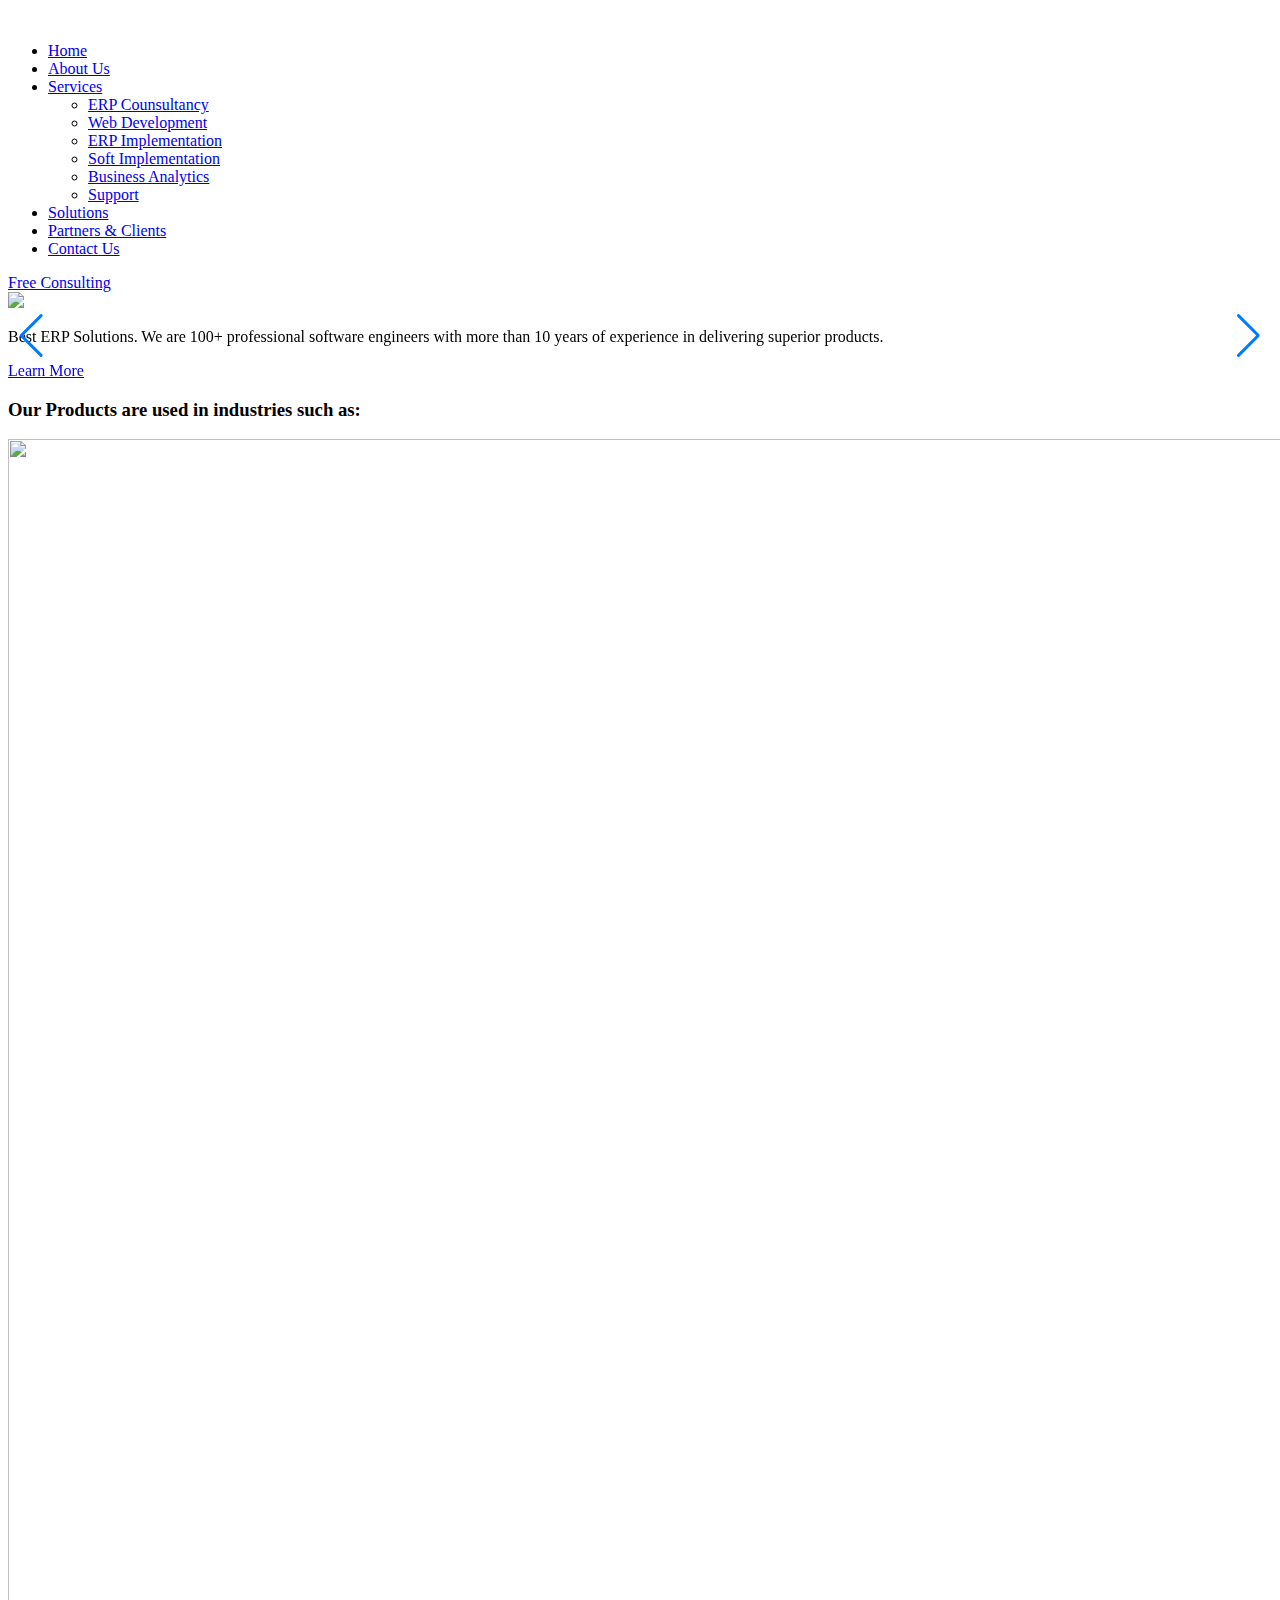
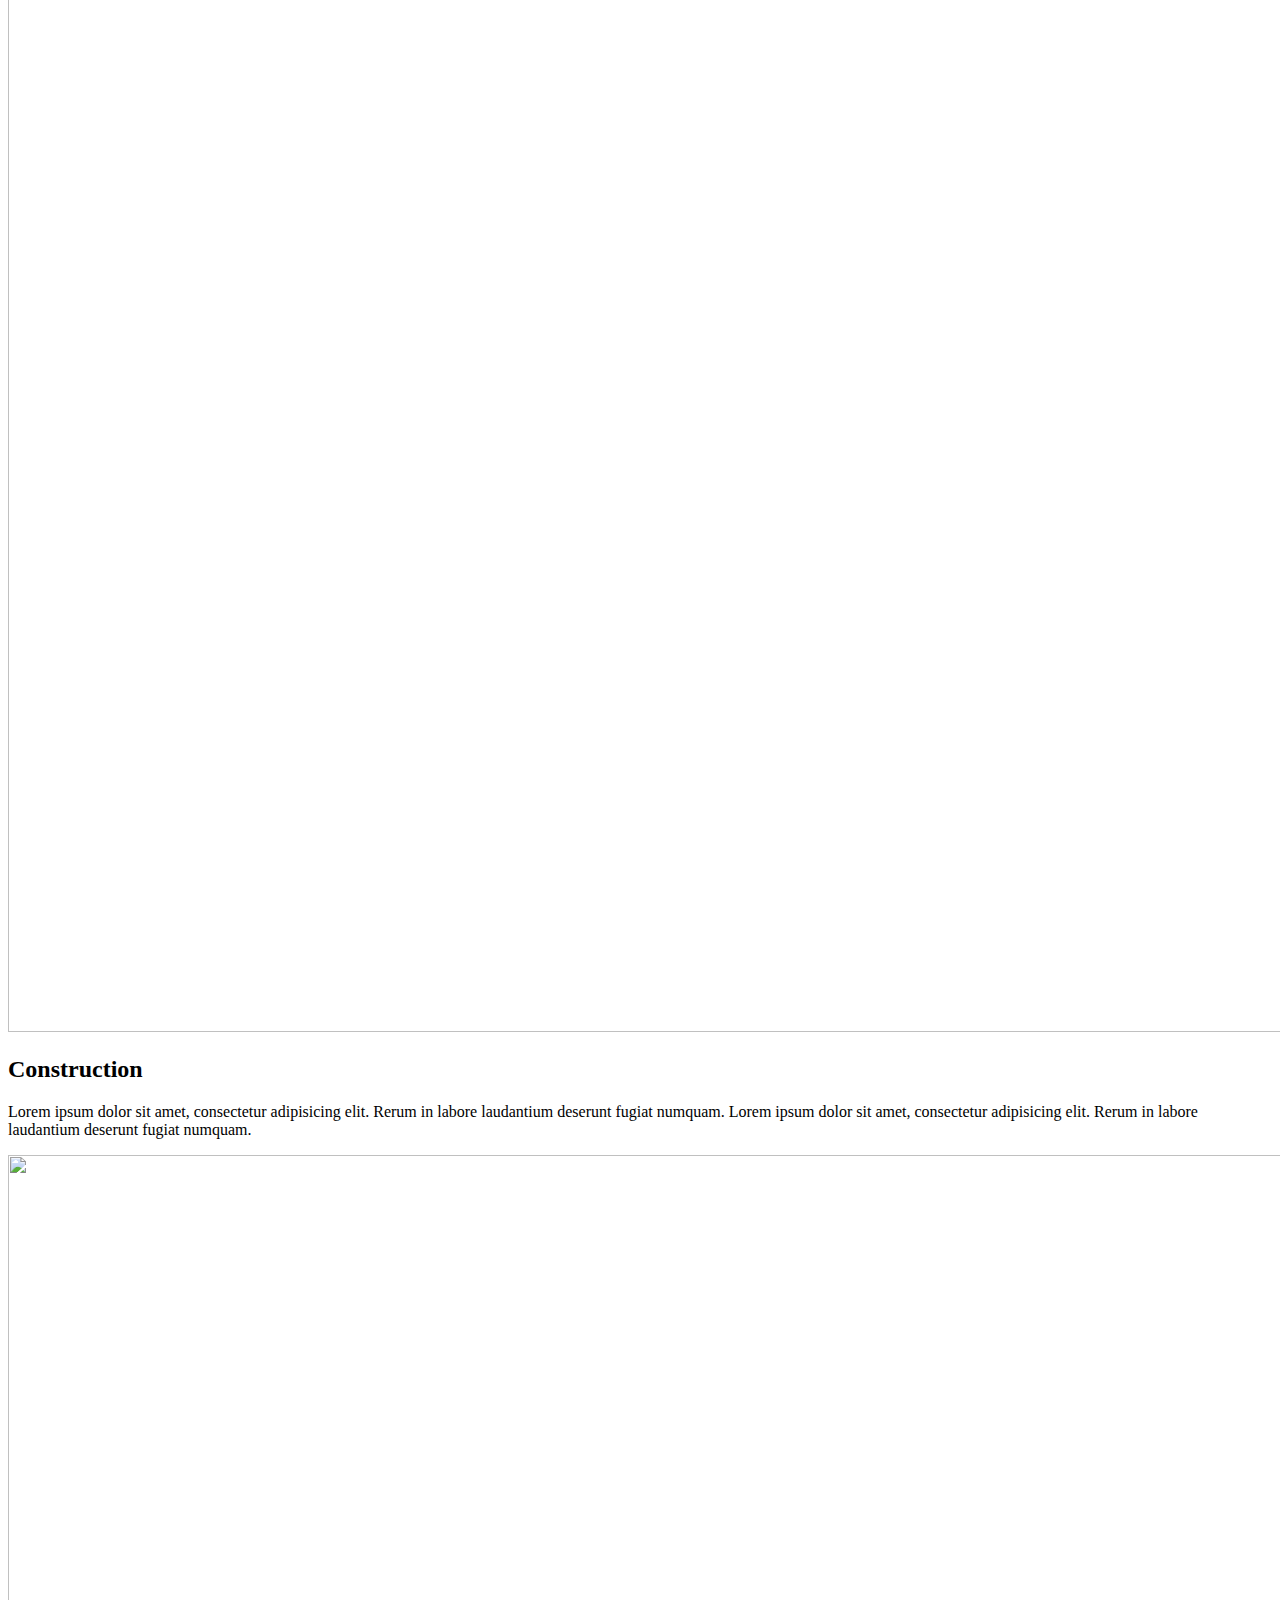
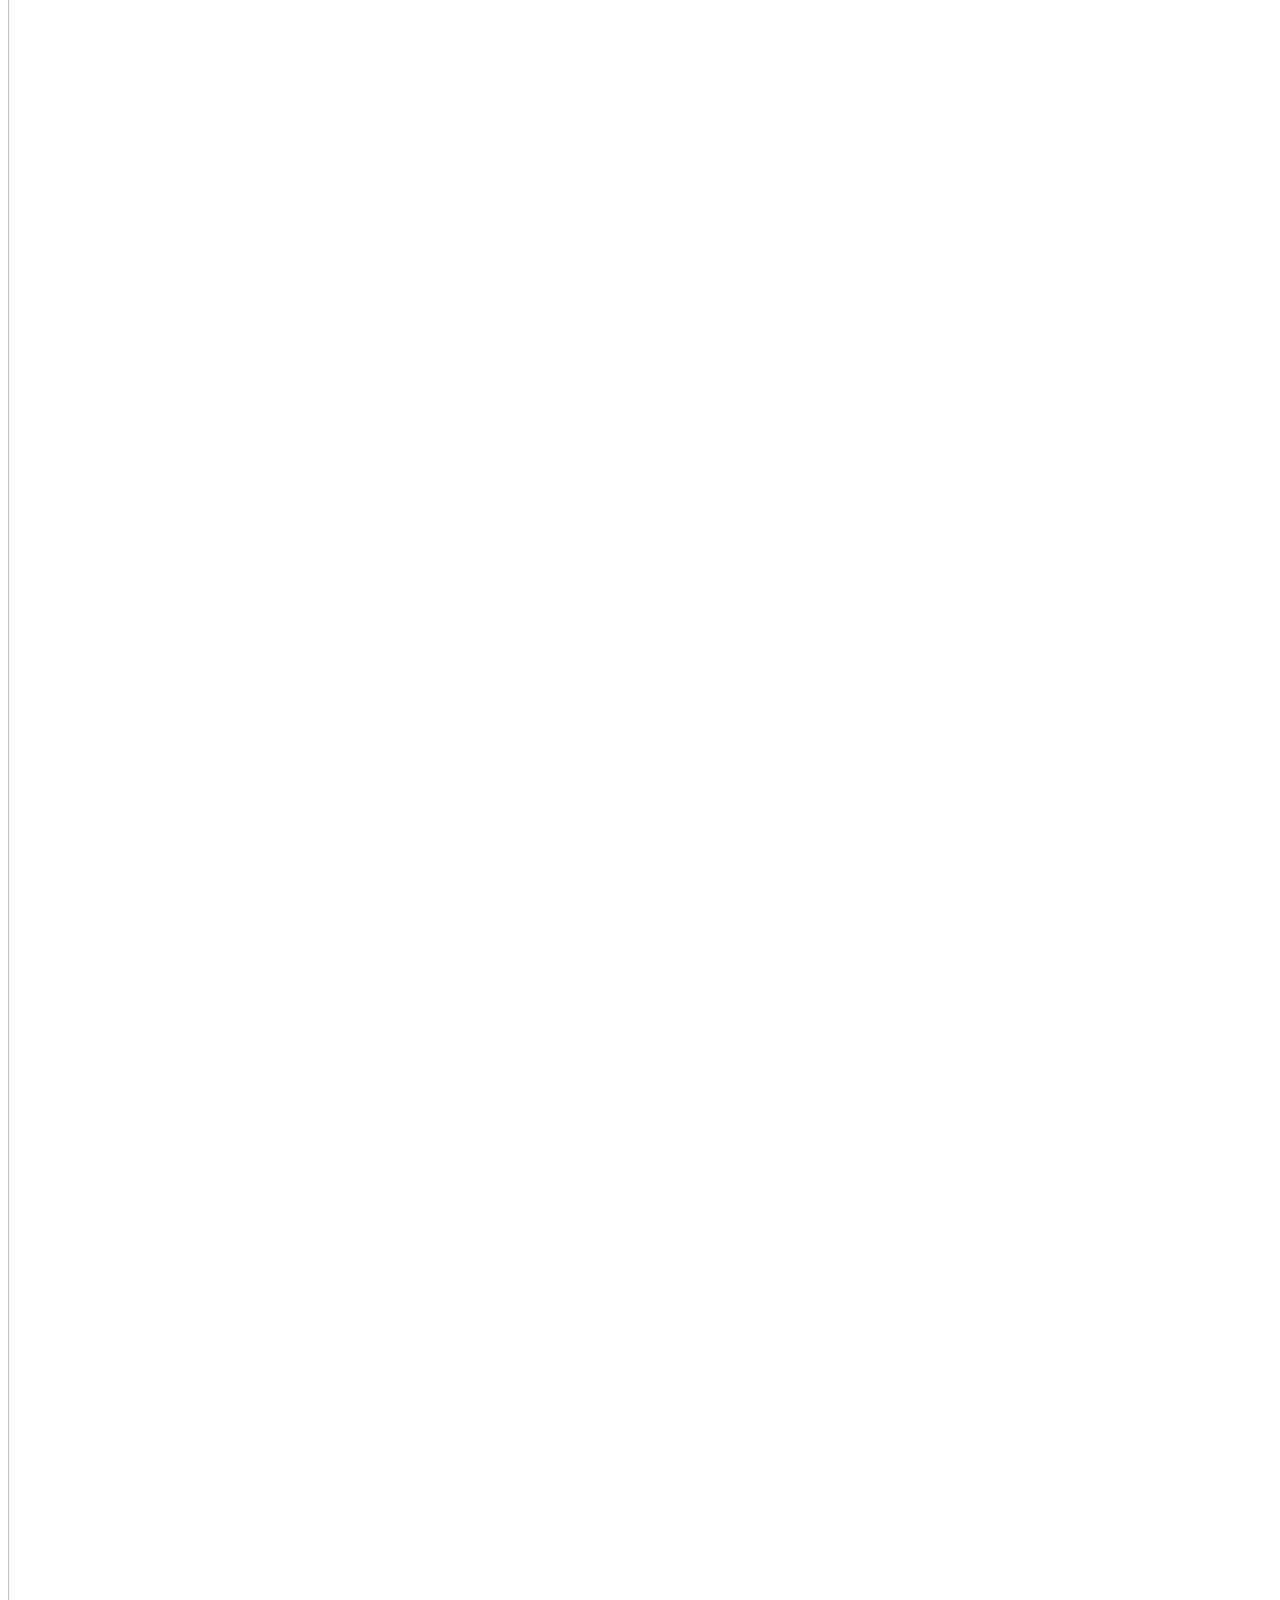
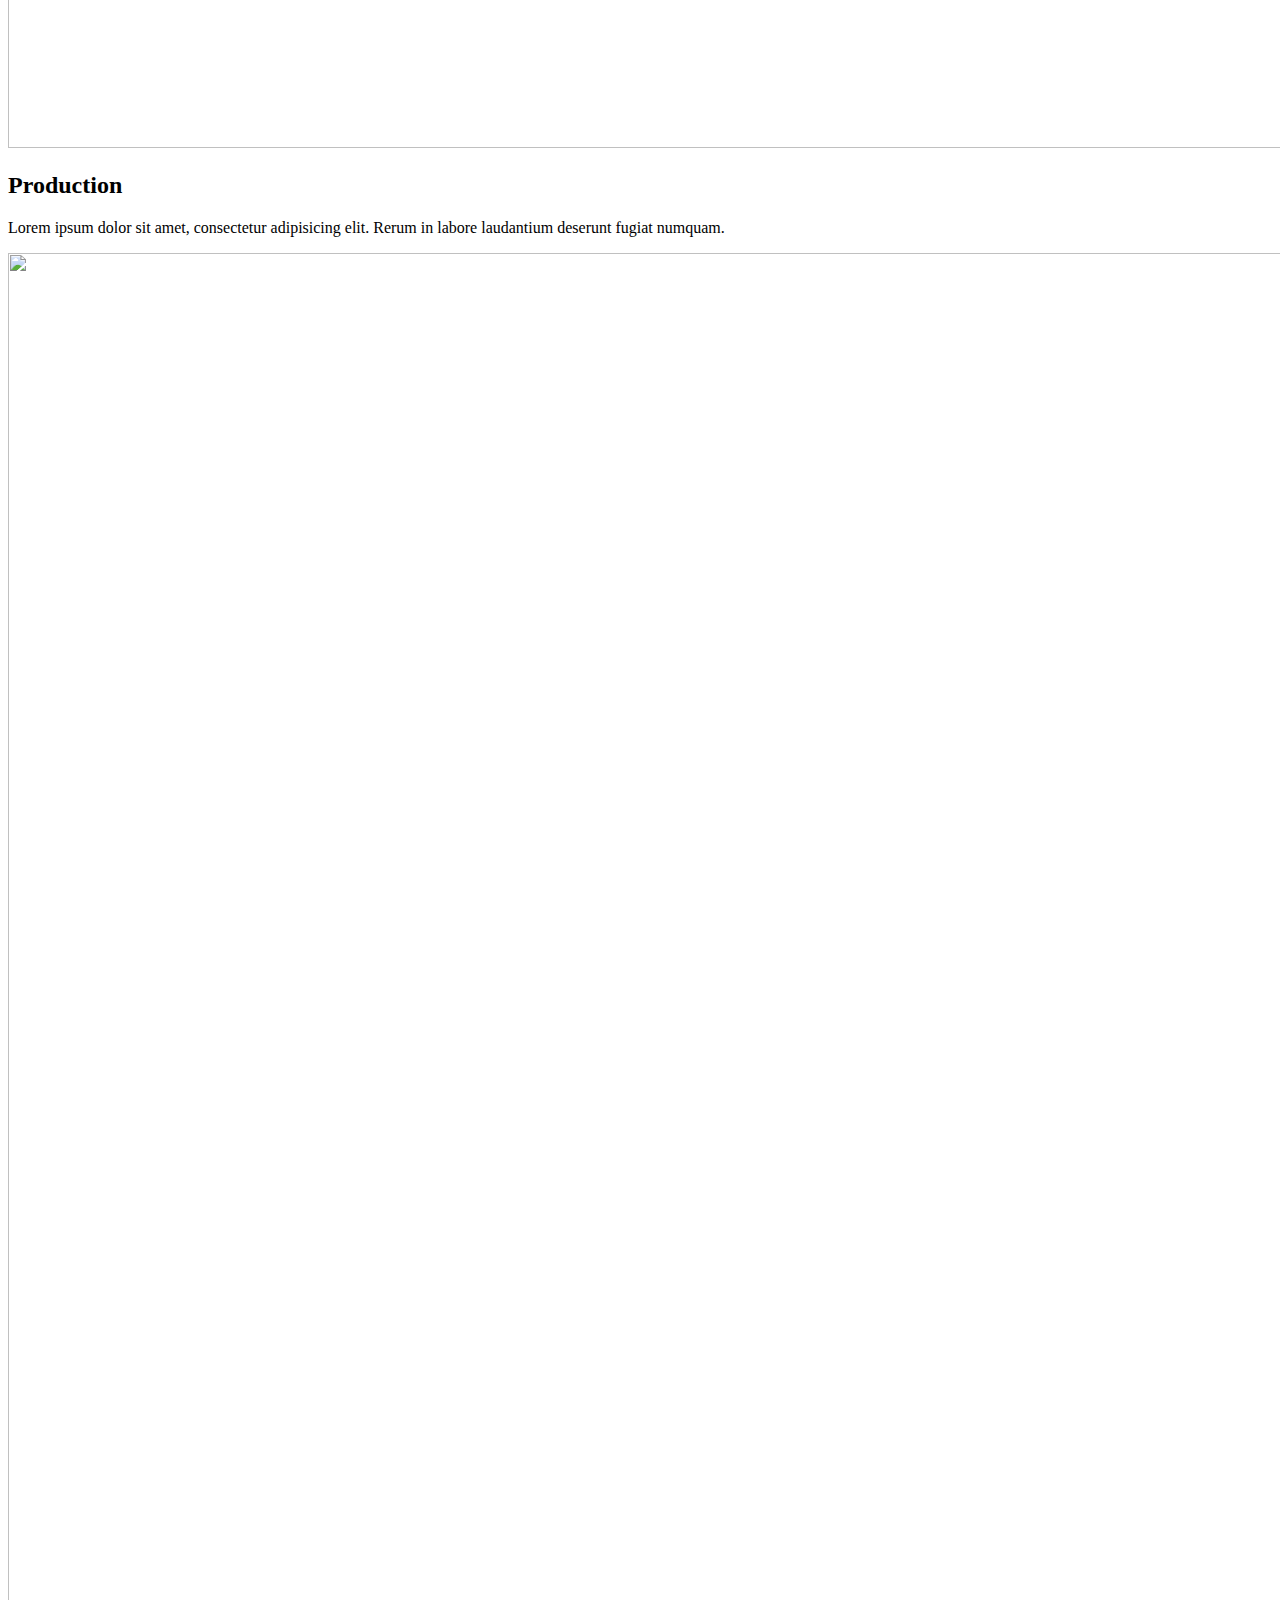
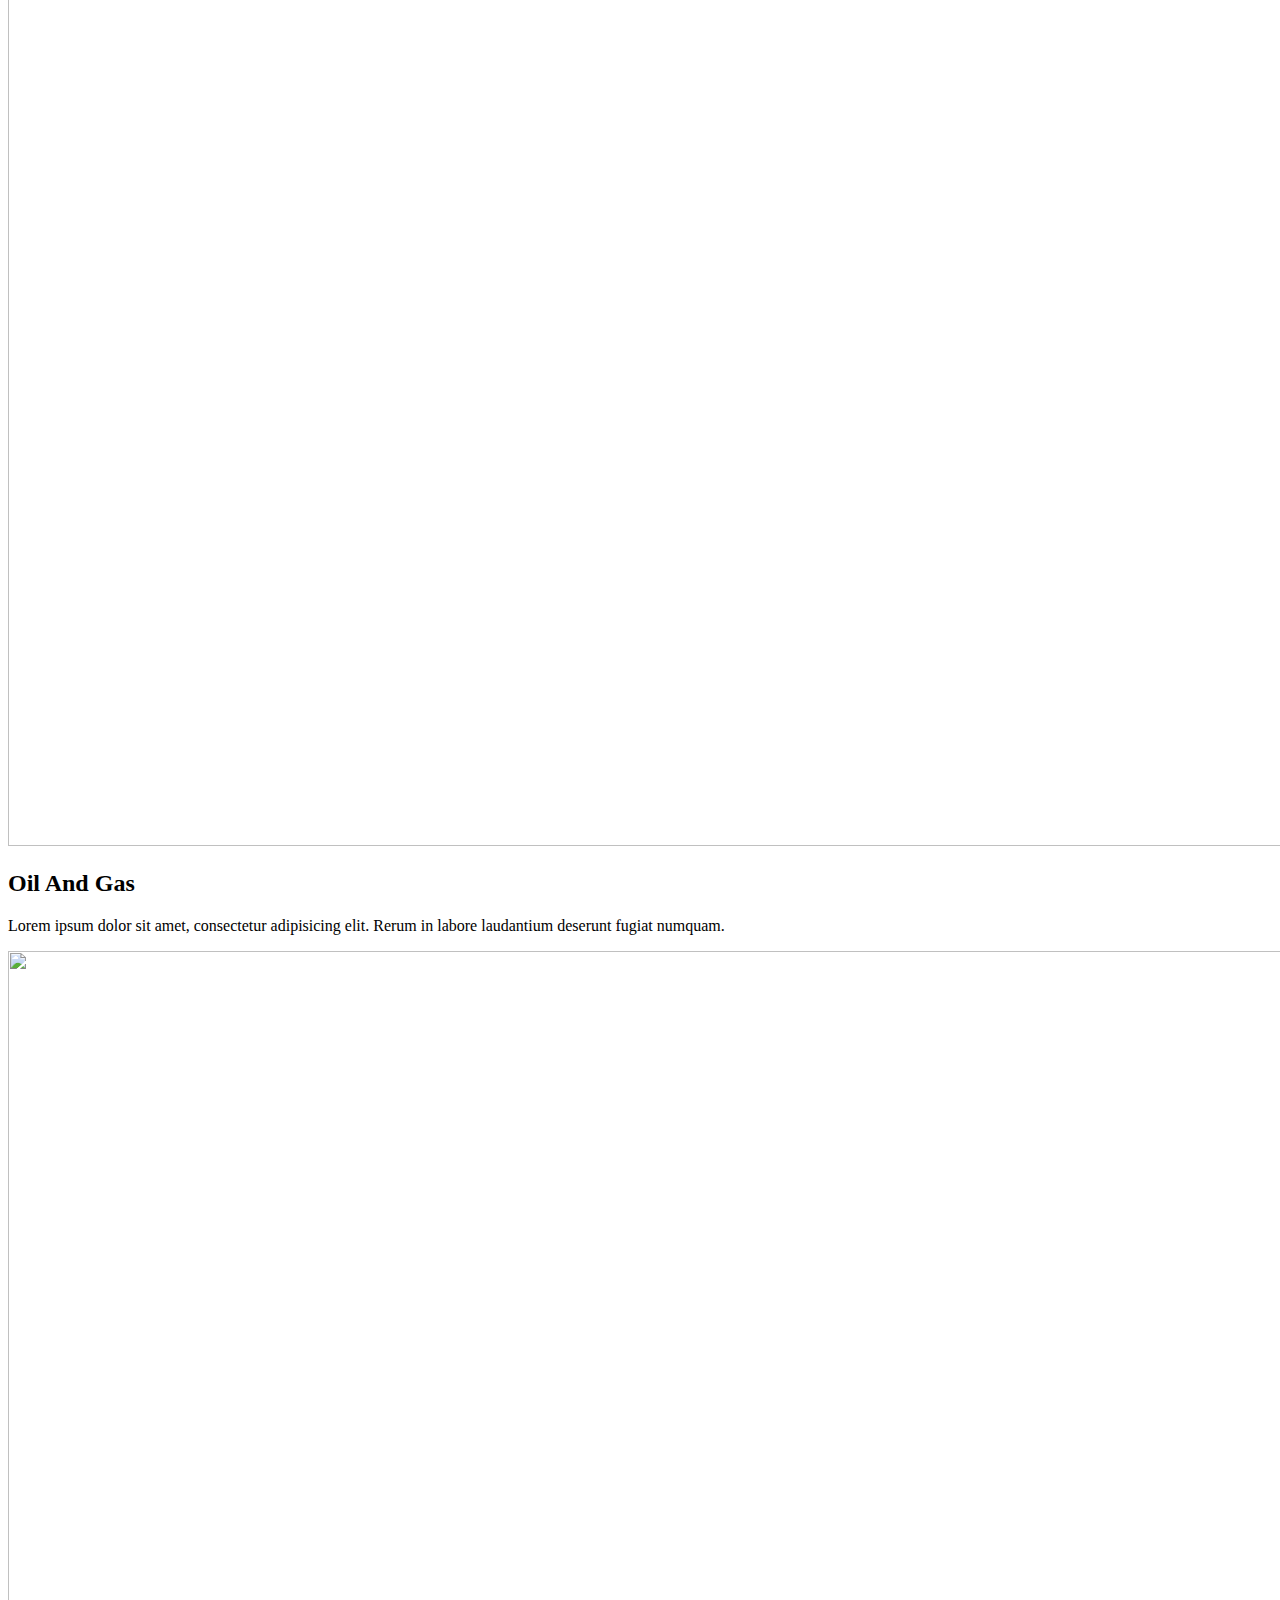
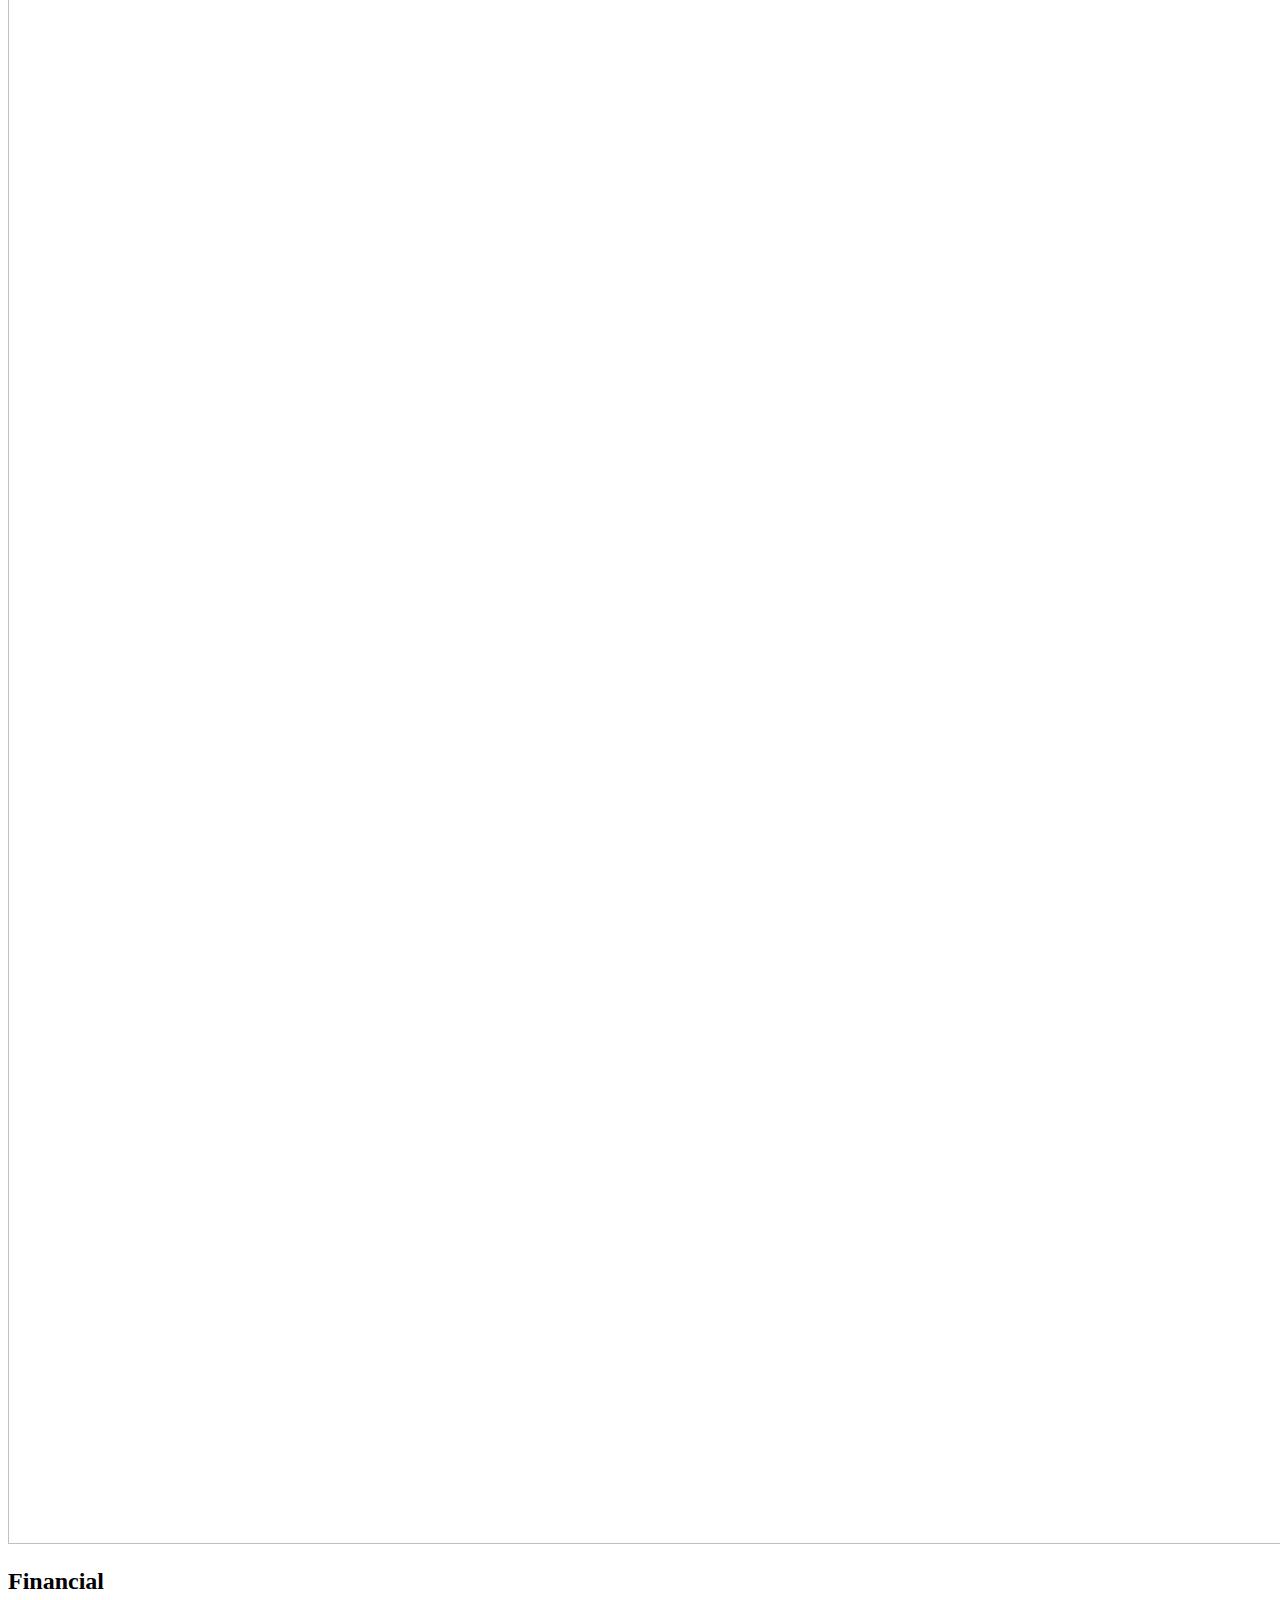
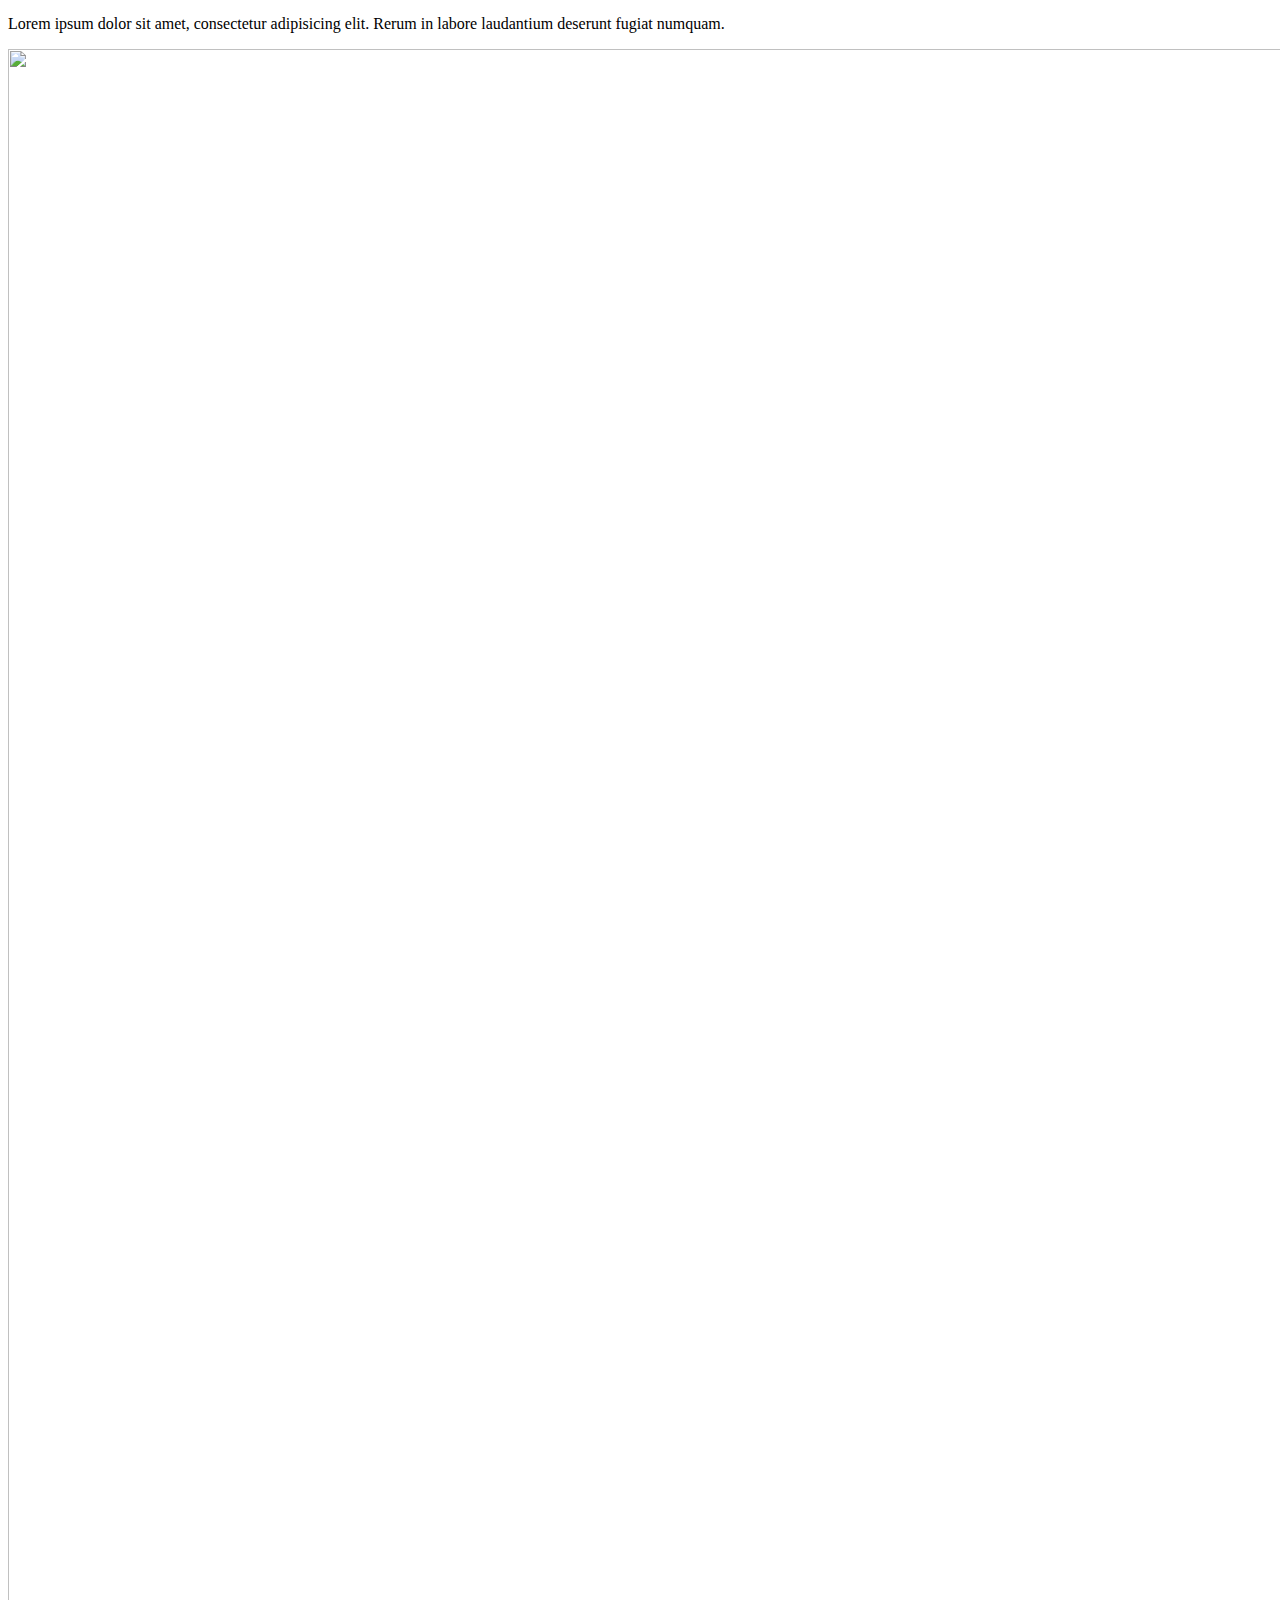
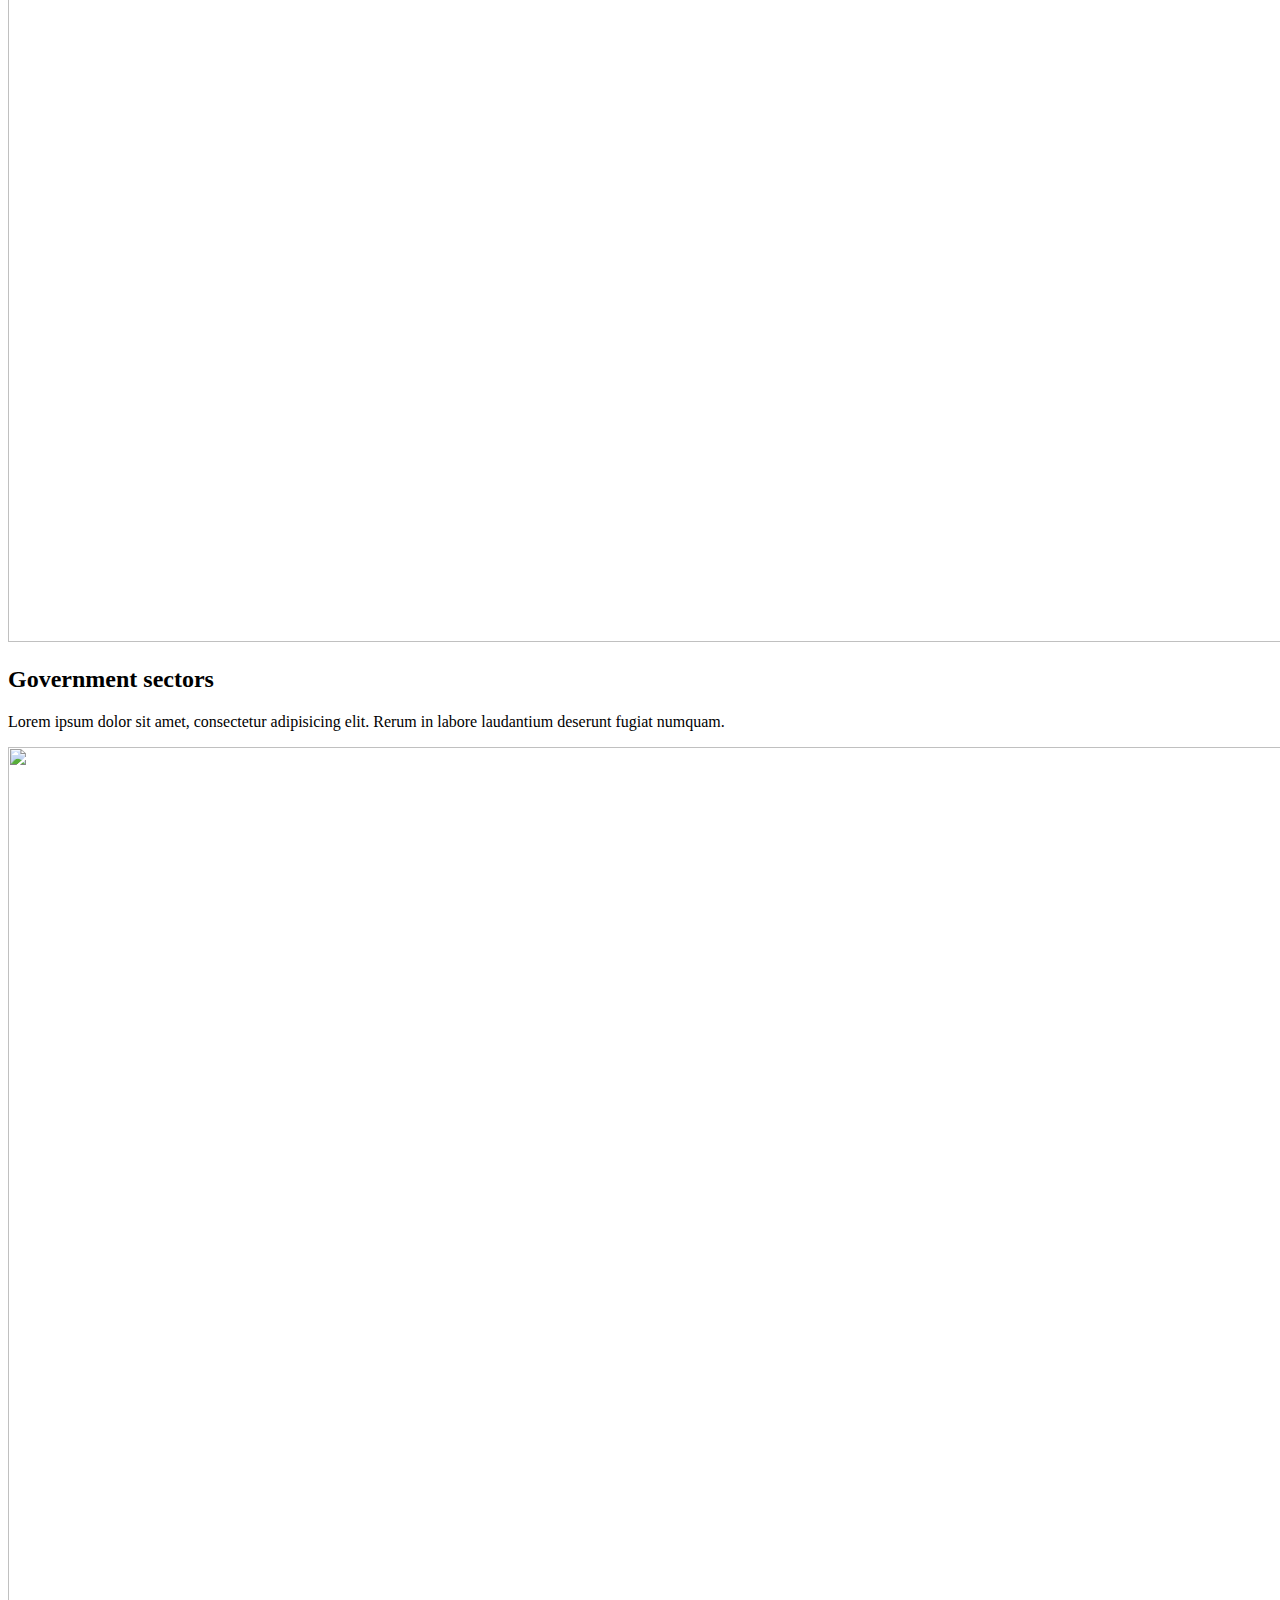
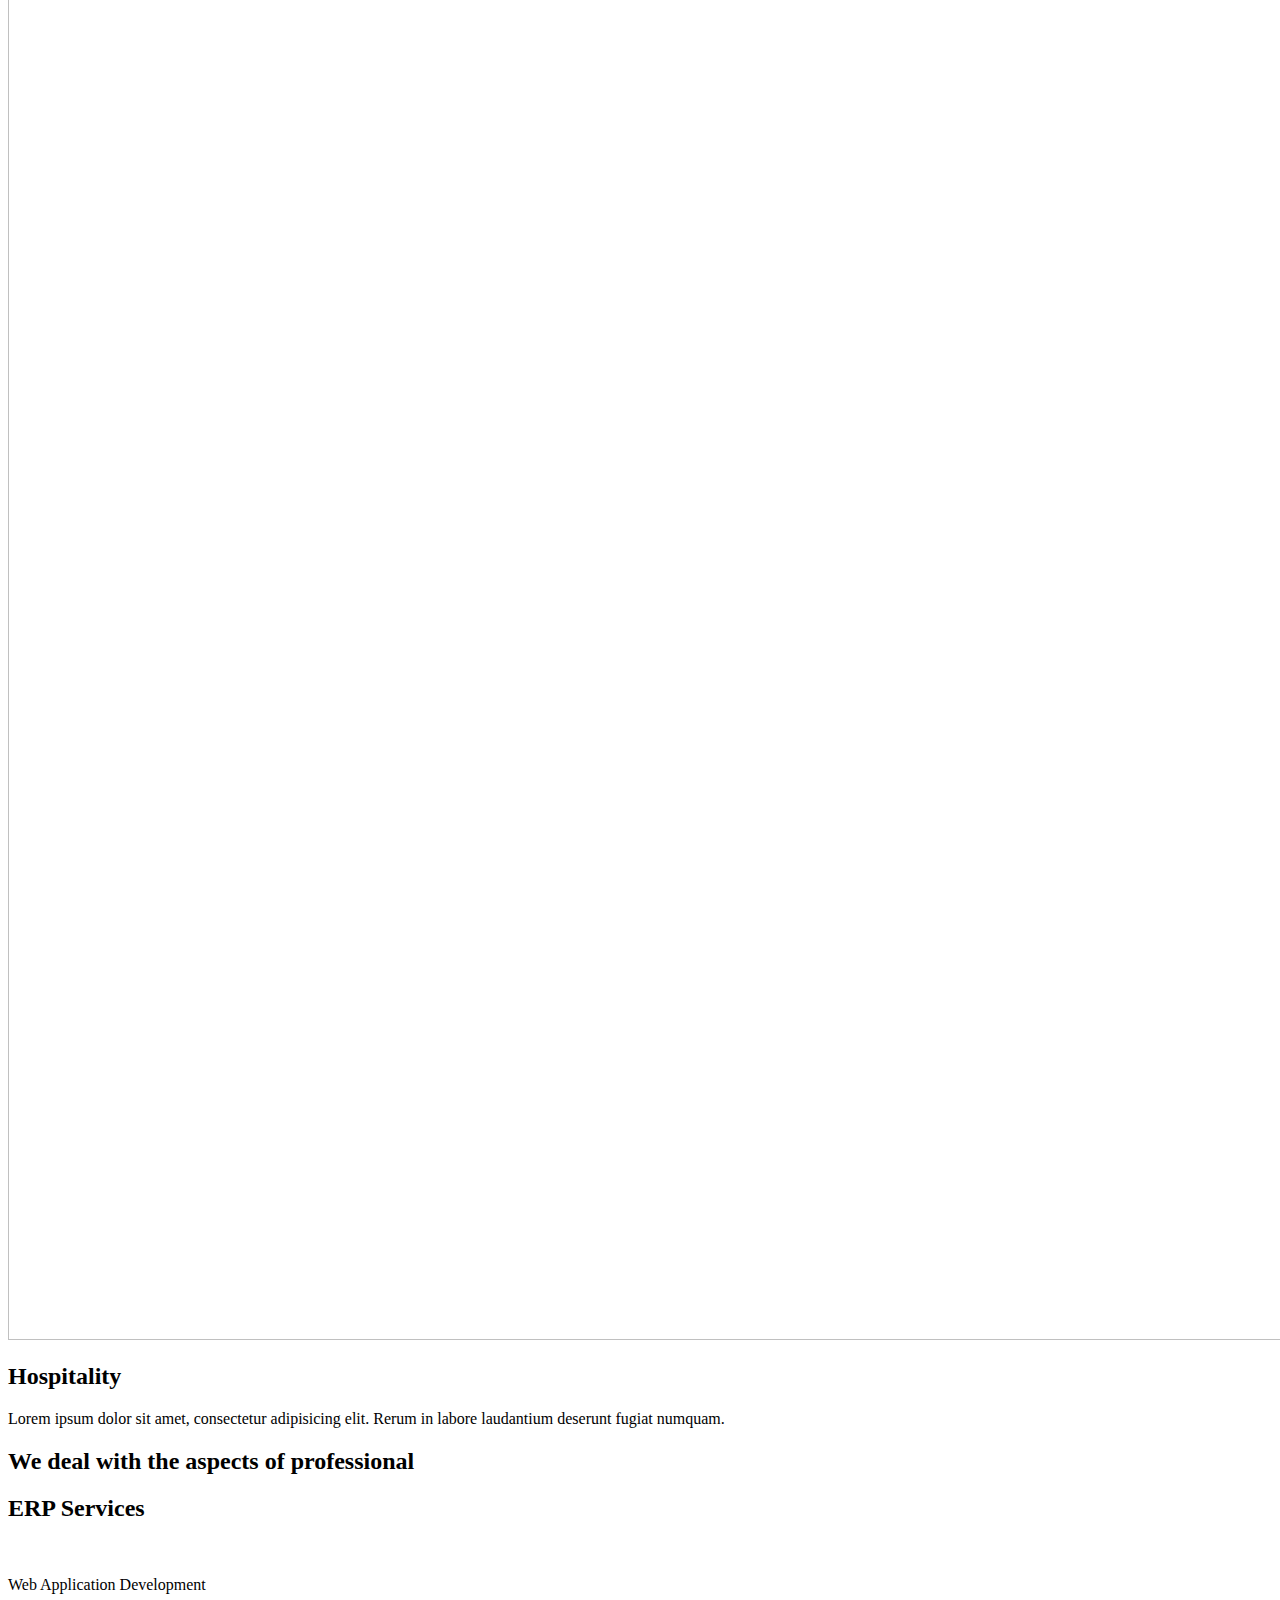
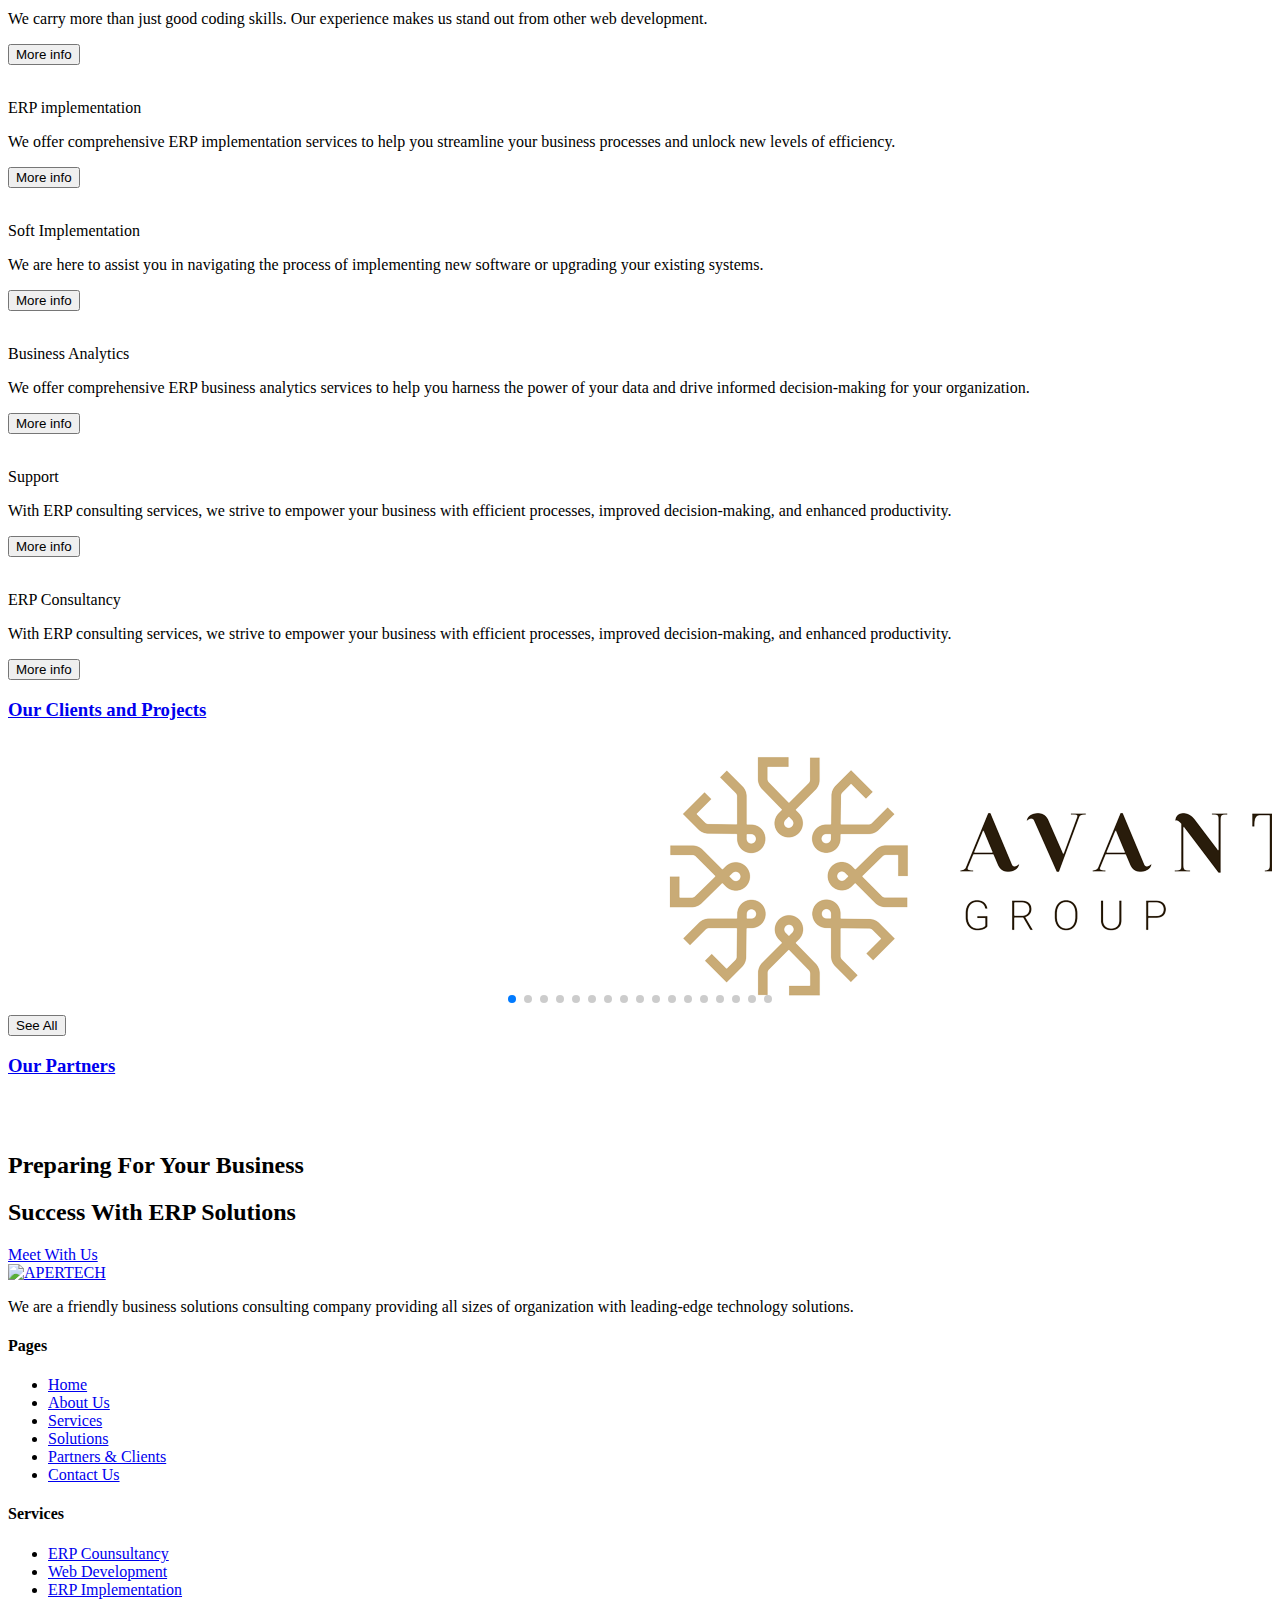
==== index.html @ 9a99634c "V1.1" ====
<!DOCTYPE html>
<html>
<head>
<meta charset="utf-8">
<title>Welcome to APERTECH Solutions Website</title>
<!-- Stylesheets -->
<link href="css/bootstrap.css" rel="stylesheet">
<link href="css/style.css" rel="stylesheet">
<link href="css/responsive.css" rel="stylesheet">
<link href="css/pageHeader.css" rel="stylesheet">
<link href="css/scrollToTop.css" rel="stylesheet">
<link href="css/footerPage.css" rel="stylesheet">
<link href="css/index.css" rel="stylesheet">



<link href="https://fonts.googleapis.com/css2?family=Montserrat:wght@300;400;500;600;700;800;900&family=Nunito+Sans:wght@300;600;700;800;900&display=swap" rel="stylesheet">

<!-- Color Themes -->
<link id="theme-color-file" href="css/color-themes/default-theme.css" rel="stylesheet">

<link rel="shortcut icon" href="images/logoAnar.png" type="image/x-icon">
<link rel="icon" href="images/logoAnar.png" type="image/x-icon">

<!-- Responsive -->
<meta http-equiv="X-UA-Compatible" content="IE=edge">
<meta name="viewport" content="width=device-width, initial-scale=1.0, maximum-scale=1.0, user-scalable=0">

<!--[if lt IE 9]><script src="https://cdnjs.cloudflare.com/ajax/libs/html5shiv/3.7.3/html5shiv.js"></script><![endif]-->
<!--[if lt IE 9]><script src="js/respond.js"></script><![endif]-->

<script src="https://kit.fontawesome.com/14b869a0ff.js" crossorigin="anonymous"></script>


  <link rel="stylesheet" href="https://cdn.jsdelivr.net/npm/swiper@10/swiper-bundle.min.css" />

</head>

<body class="hidden-bar-wrapper">

<div class="page-wrapper">
 	
    <!-- Preloader -->
    <div class="preloader"></div>
 	
	<header id="header">
		<div class="container">
	
			<div id="header__logo" class="pull-left">
				<a href="index.html"><img src="images/logo/logo-1.png" alt="" title="" /></img></a>
			</div>
	
			<nav id="nav-menu-container">
				<ul class="nav-menu">
					<li class="menu-active"><a href="#">Home</a></li>
					<li><a href="html/about.html">About Us</a></li>
					<li class="menu-has-children"><a href="html/services.html">Services</a>
						<ul class="">
							<li class="dropdown__top"><a href="html/servicesPages/services-detail-consulting.html"
									target="_blank">ERP Counsultancy</a></li>
							<li><a href="html/servicesPages/services-detail-web.html" target="_blank">Web Development</a>
							</li>
							<li><a href="html/servicesPages/services-detail-impl.html" target="_blank">ERP
									Implementation</a></li>
							<li><a href="html/servicesPages/services-detail-soft.html" target="_blank">Soft
									Implementation</a></li>
							<li><a href="html/servicesPages/services-detail-analytic.html" target="_blank">Business
									Analytics</a></li>
							<li class="dropdown__bottom"><a href="html/servicesPages/services-detail-support.html"
									target="_blank">Support</a></li>
						</ul>
					</li>
					<li><a href="html/solutions.html">Solutions</a></li>
					<li><a href="html/partners&clients.html">Partners & Clients</a></li>
					<li><a href="html/contact.html">Contact Us</a></li>
				</ul>
	
				<div class="btn-box">
					<a href="html/consulting.html" class="theme-btn btn-style-one"><span class="txt">Free
							Consulting</span></a>
				</div>
			</nav>
		</div>
	</header>
	
	<!-- Swiper Header Section -->
	<div class="swiper mySwiper">
		<div class="swiper-wrapper">
			<div class="swiper-slide">
				<section id="banner__image">
					<!-- <img src="images/banner/erp.jpg"> -->
					<img src="images/banner/erp.jpg">
					<div class="banner__image-container">
						<p class="text-white-100 animated slideInDown">Best ERP Solutions. We are 100+ professional software
							engineers with more than 10 years of experience in delivering superior products.</p>
						<div class="btns-box">
							<a href="html/about.html" class="learn__btn"><span class="txt">Learn More</span></a>
						</div>
					</div>
				</section>
				<main id="main">
			</div>
	
			<div class="swiper-slide">
				<section id="banner__image">
					<img src="images/banner/what-is-erp-cover.jpg">
					<div class="banner__image-container">
						<p class="text-white-100 animated slideInDown">Best ERP Solutions. We are 100+ professional software
							engineers with more than 10 years of experience in delivering superior products.</p>
						<div class="btns-box">
							<a href="html/about.html" class="learn__btn"><span class="txt">Learn More</span></a>
						</div>
					</div>
				</section>
				<main id="main">
			</div>
	
			<div class="swiper-slide">
				<section id="banner__image">
					<img src="images/banner/AdobeStock_393791829-1-scaled.jpeg">
					<div class="banner__image-container">
						<p class="text-white-100 animated slideInDown">Best ERP Solutions. We are 100+ professional software
							engineers with more than 10 years of experience in delivering superior products.</p>
						<div class="btns-box">
							<a href="html/about.html" class="learn__btn"><span class="txt">Learn More</span></a>
						</div>
					</div>
				</section>
				<main id="main">
			</div>
	
			<div class="swiper-slide">
				<section id="banner__image">
					<img src="images/banner/Modern-ERP-scaled.webp">
					<div class="banner__image-container">
						<p class="text-white-100 animated slideInDown">Best ERP Solutions. We are 100+ professional software
							engineers with more than 10 years of experience in delivering superior products.</p>
						<div class="btns-box">
							<a href="html/about.html" class="learn__btn"><span class="txt">Learn More</span></a>
						</div>
					</div>
				</section>
				<main id="main">
			</div>
	
		</div>
		<div class="swiper-button-next"></div>
		<div class="swiper-button-prev"></div>
	</div>

	<!-- About Section -->
	<div class="auto-container">
		<h3 class="title__card">Our Products are used in industries such as:</h3>
		<div class="sector__cards">
			<div class="sector__card">
					<img
					  class="sector__card__background"
					  src="images/homePage/Building-Construction-Process-From-Start-To-Finish.jpg"
					  alt=""
					  width="1920"
					  height="2193"
					/>
					<div class="sector__card__content flow searchable-element">
					  <div class="sector__card__content--container flow">
						<h2 class="sector__card__title">Construction</h2>
						<p class="sector__card__description">
						  Lorem ipsum dolor sit amet, consectetur adipisicing elit. Rerum in
						  labore laudantium deserunt fugiat numquam. Lorem ipsum dolor sit amet, consectetur adipisicing elit. Rerum in
						  labore laudantium deserunt fugiat numquam.
						</p>
					  </div>
					  <!-- <button class="sector__card__button">Read more</button> -->
					</div>
			</div>

			<div class="sector__card">
				<img class="sector__card__background" src="images/homePage/production-1496247749665-49cf5b1022e9.jpg"
					alt="" width="1920"
					height="2193" />
				<div class="sector__card__content flow">
					<div class="sector__card__content--container flow">
						<h2 class="sector__card__title">Production</h2>
						<p class="sector__card__description">
							Lorem ipsum dolor sit amet, consectetur adipisicing elit. Rerum in
							labore laudantium deserunt fugiat numquam.
						</p>
					</div>
					<!-- <button class="sector__card__button">Read more</button> -->
				</div>
			</div>
		</div>

		<div class="sector__cards2">
			<div class="sector__card">
				<img class="sector__card__background" src="images/homePage/oil.webp"
					alt="" width="1920"
					height="2193" />
				<div class="sector__card__content flow">
					<div class="sector__card__content--container flow">
						<h2 class="sector__card__title">Oil And Gas</h2>
						<p class="sector__card__description">
							Lorem ipsum dolor sit amet, consectetur adipisicing elit. Rerum in
							labore laudantium deserunt fugiat numquam.
						</p>
					</div>
					<!-- <button class="sector__card__button">Read more</button> -->
				</div>
			</div>
			
			<div class="sector__card">
				<img class="sector__card__background" src="images/homePage/financial-accounting-1.webp"
					alt="" width="1920"
					height="2193" />
				<div class="sector__card__content flow">
					<div class="sector__card__content--container flow">
						<h2 class="sector__card__title">Financial</h2>
						<p class="sector__card__description">
							Lorem ipsum dolor sit amet, consectetur adipisicing elit. Rerum in
							labore laudantium deserunt fugiat numquam.
						</p>
					</div>
					<!-- <button class="sector__card__button">Read more</button> -->
				</div>
			</div>
		</div>

		<div class="sector__cards2">
			<div class="sector__card">
				<img class="sector__card__background" src="images/homePage/govbydesign_1536x1152.jpg"
					alt="" width="1920"
					height="2193" />
				<div class="sector__card__content flow">
					<div class="sector__card__content--container flow">
						<h2 class="sector__card__title"> Government sectors</h2>
						<p class="sector__card__description">
							Lorem ipsum dolor sit amet, consectetur adipisicing elit. Rerum in
							labore laudantium deserunt fugiat numquam.
						</p>
					</div>
					<!-- <button class="sector__card__button">Read more</button> -->
				</div>
			</div>
			
			<div class="sector__card">
				<img class="sector__card__background" src="images/homePage/shutterstock_1544174009-scaled-1.jpg"
					alt="" width="1920"
					height="2193" />
				<div class="sector__card__content flow">
					<div class="sector__card__content--container flow">
						<h2 class="sector__card__title">Hospitality</h2>
						<p class="sector__card__description">
							Lorem ipsum dolor sit amet, consectetur adipisicing elit. Rerum in
							labore laudantium deserunt fugiat numquam.
						</p>
					</div>
					<!-- <button class="sector__card__button">Read more</button> -->
				</div>
			</div>
		</div>
	
	</div>
	<!-- End About Section -->

	<!-- Services Section 2 -->
	<section class="services_section">
				<div class="sec-title centered">
					<h2>We deal with the aspects of professional</h2>
					<h2>ERP Services</h2>
				</div>


				<div class="services_card_section">

					<div class="services_card">
						<div class="card-details">
							<div class="so_top_icon">
								<span class="icon "><img src="images/homePage/app-development.png" alt=""></span>
							</div>
							<p class="services_card_text_title">Web Application Development</p>
							<p class="services_card_text_body">We carry more than just good coding skills. Our experience makes us stand out from other web development.</p>
						</div>
						<a href="html/servicesPages/services-detail-web.html" target="_blank">
							<button class="services_card_button">More info</button>
						</a>
					</div>

					<div class="services_card">
						<div class="card-details">
							<div class="so_top_icon">
								<span class="icon "><img src="images/homePage/erp.png" alt=""></span>
							</div>
							<p class="services_card_text_title">ERP implementation</p>
							<p class="services_card_text_body">We offer comprehensive ERP implementation services to help you streamline your business processes and unlock new levels of efficiency.</p>
						</div>
						<a href="html/servicesPages/services-detail-impl.html" target="_blank">
							<button class="services_card_button">More info</button>
						</a>
					</div>

					<div class="services_card">
						<div class="card-details">
							<div class="so_top_icon">
								<span class="icon "><img src="images/homePage/software.png" alt=""></span>
							</div>
							<p class="services_card_text_title">Soft Implementation</p>
							<p class="services_card_text_body">We are here to assist you in navigating the process of implementing new software or upgrading your existing systems.</p>
						</div>
						<a href="html/servicesPages/services-detail-soft.html" target="_blank">
							<button class="services_card_button">More info</button>
						</a>
					</div>

					<div class="services_card">
						<div class="card-details">
							<div class="so_top_icon">
								<span class="icon "><img src="images/homePage/bar-graph.png" alt=""></span>
							</div>
							<p class="services_card_text_title">Business Analytics</p>
							<p class="services_card_text_body">We offer comprehensive ERP business analytics services to help you harness the power of your data and drive informed decision-making for your organization.</p>
						</div>
						<a href="html/servicesPages/services-detail-analytic.html" target="_blank">
							<button class="services_card_button">More info</button>
						</a>
					</div>

					<div class="services_card">
						<div class="card-details">
							<div class="so_top_icon">
								<span class="icon "><img src="images/homePage/customer-service.png" alt=""></span>
							</div>
							<p class="services_card_text_title">Support</p>
							<p class="services_card_text_body">With ERP consulting services, we strive to empower your business with efficient processes, improved decision-making, and enhanced productivity.</p>
						</div>
						<a href="html/servicesPages/services-detail-support.html" target="_blank">
							<button class="services_card_button">More info</button>
						</a>
					</div>

					<div class="services_card">
						<div class="card-details">
							<div class="so_top_icon">
								<span class="icon "><img src="images/homePage/consultant.png" alt=""></span>
							</div>
							<p class="services_card_text_title">ERP Consultancy</p>
							<p class="services_card_text_body">With ERP consulting services, we strive to empower your business with efficient processes, improved decision-making, and enhanced productivity.</p>
						</div>
						<a href="html/servicesPages/services-detail-consulting.html	" target="_blank">
							<button class="services_card_button">More info</button>
						</a>
					</div>
					
				</div>

	</section>
	<!-- End Services Section 2 -->

	<!-- Clients Section -->
	<div class="auto-container">
		<div class="homepage__clients__content">
			<a href="./html/partners&clients.html" target="_blank">
				<h3>Our Clients and Projects</h3>
			</a>
			<div class="swiper mySwiper2">
				<div class="swiper-wrapper swiper__wrapper2">
		
					<div class="swiper-slide">
						<a href="https://www.nwconstruction.com/" target="_blank">
							<div class="clients__box__card">
								<img src="images/clients/640px-Northwest_Construction.png" alt="">
								<!-- <div class="card__content">
											<p class="card__title">North West Construction</p>
											<p class="card__description">North West Construction launched in 2007; NWC had a
												successful track record
												of delivering some of the most complex construction jobs in the Azerbaijan
												construction sector.</p>
										</div> -->
							</div>
						</a>
					</div>

					<div class="swiper-slide">
						<a href="https://avantgroup.az/az/" target="_blank">
							<div class="clients__box__card">
								<img src="images/clients/Screenshot_2023-10-07_225621-removebg-preview-e1696705129487.webp" alt="">
								<!-- <div class="card__content">
											<p class="card__title">North West Construction</p>
											<p class="card__description">North West Construction launched in 2007; NWC had a
												successful track record
												of delivering some of the most complex construction jobs in the Azerbaijan
												construction sector.</p>
										</div> -->
							</div>
						</a>
					</div>
		
					<div class="swiper-slide">
						<a href="https://www.gl.world/en/" target="_blank">
							<div class="clients__box__card">
								<img src="images/clients/gl.jpg" alt="">
								<!-- <div class="card__content">
											<p class="card__title">GL LTD</p>
											<p class="card__description">GL unites high quality professionals with the common goal
												to grow into a global independent energy company owning and operating oil and gas
												assets in various parts of the world.</p>
										</div> -->
							</div>
						</a>
					</div>
		
					<div class="swiper-slide">
						<a href="https://www.nwconstruction.com/" target="_blank">
							<div class="clients__box__card">
								<img src="images/clients/fairmont-hotels-resorts7403.logowik.com.webp" alt="">
								<!-- <div class="card__content">
											<p class="card__title">Fairmont Baku</p>
											<p class="card__description">Fairmont Hotels offer more than luxurious rooms,
												world-class dining and amazing locations. They help guests create lasting memories.
											</p>
										</div> -->
							</div>
						</a>
					</div>
		
					<div class="swiper-slide">
						<a href="https://ady.az/" target="_blank">
							<div class="clients__box__card">
								<img src="images/clients/member-9.png" alt="">
								<!-- <div class="card__content">
											<p class="card__title">Azerbaijan Railways</p>
											<p class="card__description">Azerbaijan Railways is the national state-owned rail
												transport operator in the Republic of Azerbaijan.</p>
										</div> -->
							</div>
						</a>
					</div>
		
					<div class="swiper-slide">
						<a href="https://www.nwconstruction.com/" target="_blank">
							<div class="clients__box__card">
								<img src="images/clients/logo2.png" alt="">
								<!-- <div class="card__content">
											<p class="card__title">North West Logistics</p>
											<p class="card__description">North West Logistics company was established in Baku,
												Azerbaijan on the basis of North West Construction company.</p>
										</div> -->
							</div>
						</a>
					</div>
		
					<div class="swiper-slide">
						<a href="https://slavyanka.az/" target="_blank">
							<div class="clients__box__card">
								<img src="images/clients/1f7c4602-237d-11ed-a40b-9ab91e1bb0e0_11111.avif" alt="">
								<!-- <div class="card__content">
											<p class="card__title">Gadabay Mineral Waters</p>
											<p class="card__description">As one of the most awe-inspiring and beautiful nooks of
												Azerbaijan, Gadabay rayon is known for both its idyllic nature and drinkable
												watersprings.</p>
										</div> -->
							</div>
						</a>
					</div>
		
					<div class="swiper-slide">
						<a href="#" target="_blank">
							<div class="clients__box__card other__style__img">
								<img src="images/homePage/rixos.png" alt="">
								<!-- <div class="card__content">
											<p class="card__title">Rixos Borjomi</p>
											<p class="card__description">Rixos Borjomi - the best luxury retreat in this famous area
												of Georgia, known from the Tsars' times for the curing quality of its waters. </p>
										</div> -->
							</div>
						</a>
					</div>
		
					<div class="swiper-slide">
						<a href="https://drinkcarabao.co.uk/" target="_blank">
							<div class="clients__box__card">
								<img src="images/homePage/carabao.webp" alt="">
								<!-- <div class="card__content">
											<p class="card__title">NEPFUTURE</p>
											<p class="card__description">Strengthening the "Carabao Dang" and "Carabao" Trademark
												lead to future business expansion.</p>
										</div> -->
							</div>
						</a>
					</div>
		
					<div class="swiper-slide">
						<a href="https://www.nwconstruction.com/" target="_blank">
							<div class="clients__box__card">
								<img src="images/clients/257eb0_0ab7cfcd5bea48a98686e5b6a0729819~mv2.jpg" alt="">
								<!-- <div class="card__content">
											<p class="card__title">North West Scaffolding</p>
											<p class="card__description">The NWS is a company which provides any type of scaffolding
												services as facade work, access ladders, bridge works, mobile scaffolds, lift
												shafts, formworks, towers ...</p>
										</div> -->
							</div>
						</a>
					</div>
		
					<div class="swiper-slide">
						<a href="https://www.socar.az/en/page/about-us" target="_blank">
							<div class="clients__box__card">
								<img src="images/clients/socar-stp.jpg" alt="">
								<!-- <div class="card__content">
											<p class="card__title">SOCAR - STP</p>
											<p class="card__description">Founded in 2020, SOCAR-STP LLC manages production, covering
												the largestmechanical equipment workshop and heavy crane plant in the CIS region.
											</p>
										</div> -->
							</div>
						</a>
					</div>
		
					<div class="swiper-slide">
						<a href="https://www.harveynichols.com/" target="_blank">
							<div class="clients__box__card">
								<img src="images/clients/harvey.jpg" alt="">
								<!-- <div class="card__content">
											<p class="card__title">Harvey Nichols</p>
											<p class="card__description">Harvey Nichols is a British luxury department store chain
												founded in 1831,at itsflagship store in Knightsbridge, London.</p>
										</div> -->
							</div>
						</a>
					</div>
		
					<div class="swiper-slide">
						<a href="https://socar.az/en/page/neftcala" target="_blank">
							<div class="clients__box__card">
								<img src="images/clients/Neftcala-Əməliyyat-cirkəti-400x200.png" alt="">
								<!-- <div class="card__content">
											<p class="card__title">Neftechala Operating Company Ltd</p>
											<p class="card__description">The Neftchala field is located in the south-eastern part of
												the Kura Plain, on the shores of the Caspian Sea.</p>
										</div> -->
							</div>
						</a>
					</div>
		
					<div class="swiper-slide">
						<a href="https://bahar-energy.business.site/" target="_blank">
							<div class="clients__box__card">
								<img src="images/clients/Bahar-Energy-Operating-Company-Limited.jpg" alt="">
								<!-- <div class="card__content">
											<p class="card__title">Bahar Energy Operating Company Ltd</p>
											<p class="card__description">"The Bahar Project is operated by BEOC, a wholly owned
												subsidiary of BEL, under the terms of a Joint Operating Agreement (“JOA”).</p>
										</div> -->
							</div>
						</a>
					</div>
		
					<div class="swiper-slide">
						<a href="https://www.sdl.az/" target="_blank">
							<div class="clients__box__card other__style__img">
								<img src="images/clients/shirvan-drilled.jpg" alt="">
								<!-- <div class="card__content">
											<p class="card__title">Shirvan Drilling Ltd</p>
											<p class="card__description">The «Shirvan Drilling Limited» company was established in
												July, 2009 for the purpose of rendering services in wells construction.</p>
										</div> -->
							</div>
						</a>
					</div>
		
					<div class="swiper-slide">
						<a href="http://www.nsa.az/en/" target="_blank">
							<div class="clients__box__card other__style__img">
								<img src="images/clients/navante.jpg" alt="">
								<!-- <div class="card__content">
											<p class="card__title">Navante Services LTD</p>
											<p class="card__description">The subsidiary of Navante Services LTD in the Republic of
												Azerbaijan was established in 2012.</p>
										</div> -->
							</div>
						</a>
					</div>
		
					<div class="swiper-slide">
						<a href="https://azertag.az/en/xeber/Baku_2015_European_Games-2057495" target="_blank">
							<div class="clients__box__card other__style__img">
								<img src="images/clients/baku2015.webp" alt="">
								<!-- <div class="card__content">
											<p class="card__title">Baku 2015 European Games</p>
											<p class="card__description">Baku was awarded the right to host the first European Games
												at the 41st EOC General Assembly in Rome, on 8 December 2012.</p>
										</div> -->
							</div>
						</a>
					</div>
		
				</div>
				<div class="swiper-pagination swiper__clients"></div>
			</div>

			<a href="./html/partners&clients.html" target="_blank">
				<div class="see_all_container">
					<button class="see_all_btn learn-more">
						<span class="circle" aria-hidden="true">
							<span class="icon arrow"></span>
						</span>
						<span class="button-text">See All</span>
					</button>
				</div>
			</a>

		</div>
		<div class="homepage__partners__content">
			<a href="./html/partners&clients.html" target="_blank">
			<h3>Our Partners</h3>
			</a>
	
			<div class="all__card__partners">
				<a href="https://www.infor.com/en" target="_blank">
					<div class="clients__box__card">
						<img src="images/homePage/infor-sunsystems-page.png" alt="">
						<!-- <div class="card__content">
							<p class="card__title">Infor</p>
							<p class="card__description">We are proud to be global partner of INFOR. This partnership gives
								us tremendous opportunities to successfully accomplish any project with most innovative way
								possible.</p>
						</div> -->
					</div>
				</a>
	
				<a href="https://frontstep.pro/" target="_blank">
					<div class="clients__box__card">
						<img src="images/clients/frontstep.svg" alt="">
						<!-- <div class="card__content">
							<p class="card__title">Frontstep</p>
							<p class="card__description">Frontstep's implementation expertise have helped hundreds of
								companies around the globe to boost their productivity, gain competitive advantages, and
								become world class.</p>
						</div> -->
					</div>
				</a>
	
			</div>
	
		</div>
	</div>
    <!-- End Clients Section -->
	
	<!-- Call To Action Section -->
	<section class="call-to-action-section">
			<div class=" call_to_action_content">
				<!-- Heading Column -->
				<div class="heading-column ">
					<div class="inner-column">
						<h2>Preparing For Your Business</h2>
						<h2>Success With ERP Solutions</h2>
					</div>
				</div>
				<!-- Button Column -->
				<div class="button-column">
					<div class="inner-column">
						<a href="html/contact.html" class="theme-btn btn-style-one"><span class="txt">Meet With Us</span></a>
					</div>
				</div>
			</div>
	</section>
	<!-- End Call To Action Section -->
	
	<!-- Main Footer -->
	<footer id="footer">
		<div class="footer-top">
		  <div class="container">
			<div class="row">
	
			  <div class="col-lg-3 col-md-6 footer-info">
				<a href="index.html">
					<img src="images/logoAnar.png" alt="APERTECH">
				</a>
				<p>We are a friendly business solutions consulting company providing all sizes of organization with leading-edge technology  solutions.</p>
			  </div>
	
			  <div class="col-lg-3 col-md-6 footer-links">
				<h4>Pages</h4>
				<ul>
				  <li><i class="fa fa-angle-right"></i> <a href="index.html">Home</a></li>
				  <li><i class="fa fa-angle-right"></i> <a href="html/about.html">About Us</a></li>
				  <li><i class="fa fa-angle-right"></i> <a href="html/services.html">Services</a></li>
				  <li><i class="fa fa-angle-right"></i> <a href="html/solutions.html">Solutions</a></li>
				  <li><i class="fa fa-angle-right"></i> <a href="html/partners&clients.html">Partners & Clients</a></li>
				  <li><i class="fa fa-angle-right"></i> <a href="html/contact.html">Contact Us</a></li>
				</ul>
			  </div>
	
			  <div class="col-lg-3 col-md-6 footer-links">
				<h4>Services</h4>
				<ul>
				  <li><i class="fa fa-angle-right"></i> <a href="html/servicesPages/services-detail-consulting.html" target="_blank">ERP Counsultancy</a></li>
				  <li><i class="fa fa-angle-right"></i> <a href="html/servicesPages/services-detail-web.html" target="_blank">Web Development</a></li>
				  <li><i class="fa fa-angle-right"></i> <a href="html/servicesPages/services-detail-impl.html" target="_blank">ERP Implementation</a></li>
				  <li><i class="fa fa-angle-right"></i> <a href="html/servicesPages/services-detail-soft.html" target="_blank">Soft Implementation</a></li>
				  <li><i class="fa fa-angle-right"></i> <a href="html/servicesPages/services-detail-analytic.html" target="_blank">Business Analytics</a></li>
				  <li><i class="fa fa-angle-right"></i> <a href="html/servicesPages/services-detail-support.html" target="_blank">Support</a></li>
				</ul>
			  </div>
	
			  <div class="col-lg-3 col-md-6 footer-contact">
				<h4>Contact Us</h4>
				<div class="icon flaticon-placeholder-2 footer__contact__text">&nbsp;  Baku, 1/25 Ahmad Rajabli, Chinar Park, 2-nd Center, 4 floor </div>
				<div class="icon flaticon-phone-call footer__contact__text"> <a href="tel:+786-875-864-75">&nbsp; + 786 875 864 75</a> </div>
				<div class="icon flaticon-email-1 footer__contact__text"> <a href="mailto:info@apertech.net">&nbsp;  info@apertech.net</a> </div>
	
				<div class="social-links">
				  <a href="#" target="_blank" class="twitter"><i class="fa-brands fa-x-twitter"></i></a>
				  <a href="https://www.facebook.com/Apertech/" target="_blank" class="facebook"><i class="fa fa-facebook"></i></a>
				  <a href="#" target="_blank" class="instagram"><i class="fa fa-instagram"></i></a>
				  <a href="#" target="_blank" class="google-plus"><i class="fa fa-google-plus"></i></a>
				  <a href="https://az.linkedin.com/company/apertech1" target="_blank" class="linkedin"><i class="fa fa-linkedin"></i></a>
				</div>
				<div class="qr_code"><img src="./images/qr/MMQF.png" alt=""></div>
	
			  </div>
	
			</div>
		  </div>
		</div>
	
		
		  <div class="copyright">
			APERTECH Solutions. All Rights Reserved. © 2024
		</div>
	</footer>
	
</div>
<!--End pagewrapper-->

  <!--Scroll to top-->
  <a href="#" class="back-to-top"><i class="fa-solid fa-angles-up"></i></a>
  

<script src="https://cdn.jsdelivr.net/npm/swiper@10/swiper-bundle.min.js"></script>

<!-- Initialize Banner Swiper -->
<script>
  var swiper = new Swiper(".mySwiper", {
	// autoplay: {
    //     delay: 6000,
    //     disableOnInteraction: false,
    //   },
	navigation: {
	  nextEl: ".swiper-button-next",
	  prevEl: ".swiper-button-prev",
	},
	loop: true,
	// grabCursor: true,
  });
</script>


<!-- Initialize Clients Swiper -->
<script>
    var swiper = new Swiper(".mySwiper2", {
      slidesPerView: 4,
      spaceBetween: 10,
	  autoplay: {
        delay: 4000,
        disableOnInteraction: false,
      },
      pagination: {
        el: ".swiper-pagination",
        clickable: true,
      },
	loop: true,
	breakpoints: {
		0: {
      slidesPerView: 1,
    },
    715: {
      slidesPerView: 2,
    },
    1320: {
      slidesPerView: 3,
    },
    1785: {
      slidesPerView: 4,
    }
  }
    });
</script>




<script src="js/appear.js"></script>
<script src="js/bootstrap.min.js"></script>
<script src="js/jquery.js"></script>
<script src="js/jquery-ui.js"></script>
<script src="js/jquery.mCustomScrollbar.concat.min.js"></script>
<!-- <script src="js/jquery.fancybox.js"></script> -->
<script src="js/jquery.paroller.min.js"></script>
<script src="js/parallax.min.js"></script>
<script src="js/tilt.jquery.min.js"></script>
<script src="js/owl.js"></script>
<script src="js/wow.js"></script>
<script src="js/nav-tool.js"></script>
<script src="js/popper.min.js"></script>
<script src="js/script.js"></script>
<!-- <script src="js/color-settings.js"></script> -->


<script src="lib/jquery/jquery.min.js"></script>
<script src="lib/jquery/jquery-migrate.min.js"></script>
<script src="lib/bootstrap/js/bootstrap.bundle.min.js"></script>
<script src="lib/easing/easing.min.js"></script>
<script src="lib/wow/wow.min.js"></script>
<script src="lib/waypoints/waypoints.min.js"></script>
<script src="lib/counterup/counterup.min.js"></script>
<script src="lib/superfish/hoverIntent.js"></script>
<script src="lib/superfish/superfish.min.js"></script>

<script src="js/main.js"></script>

</body>
</html>
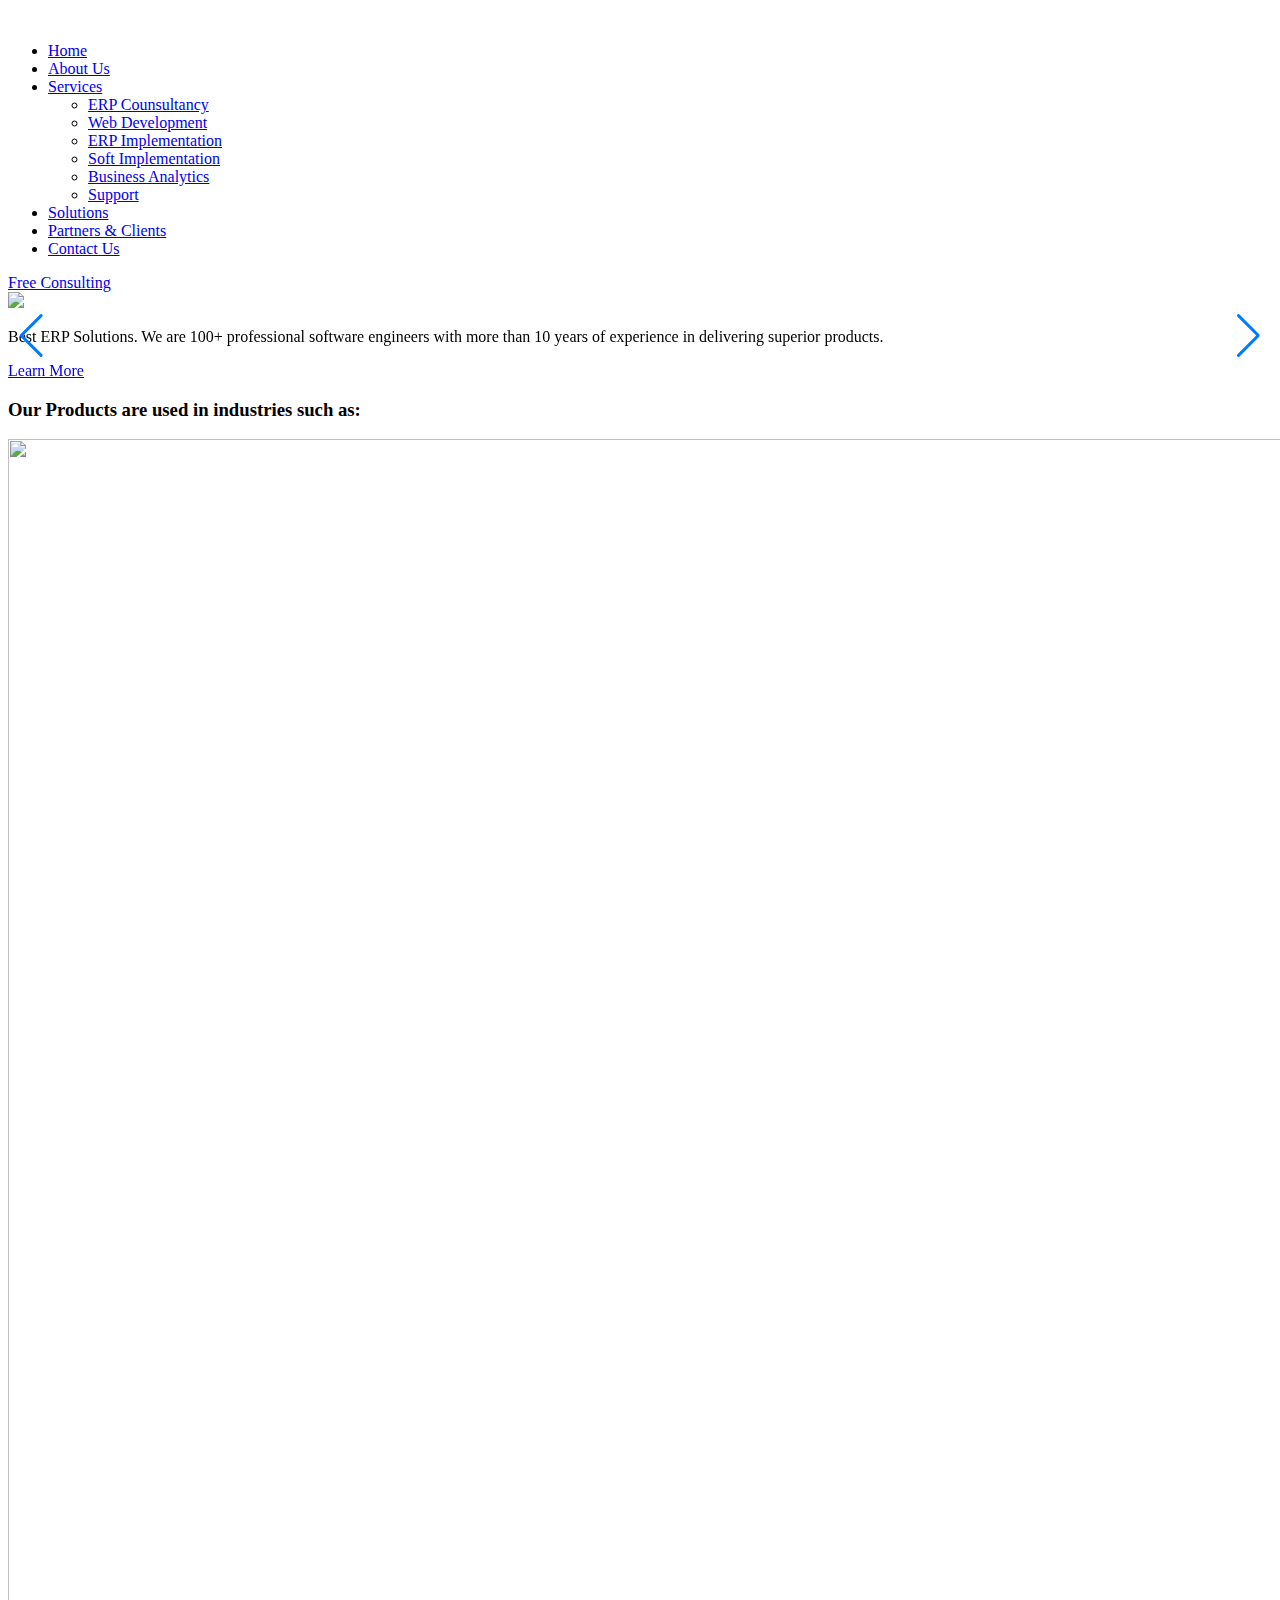
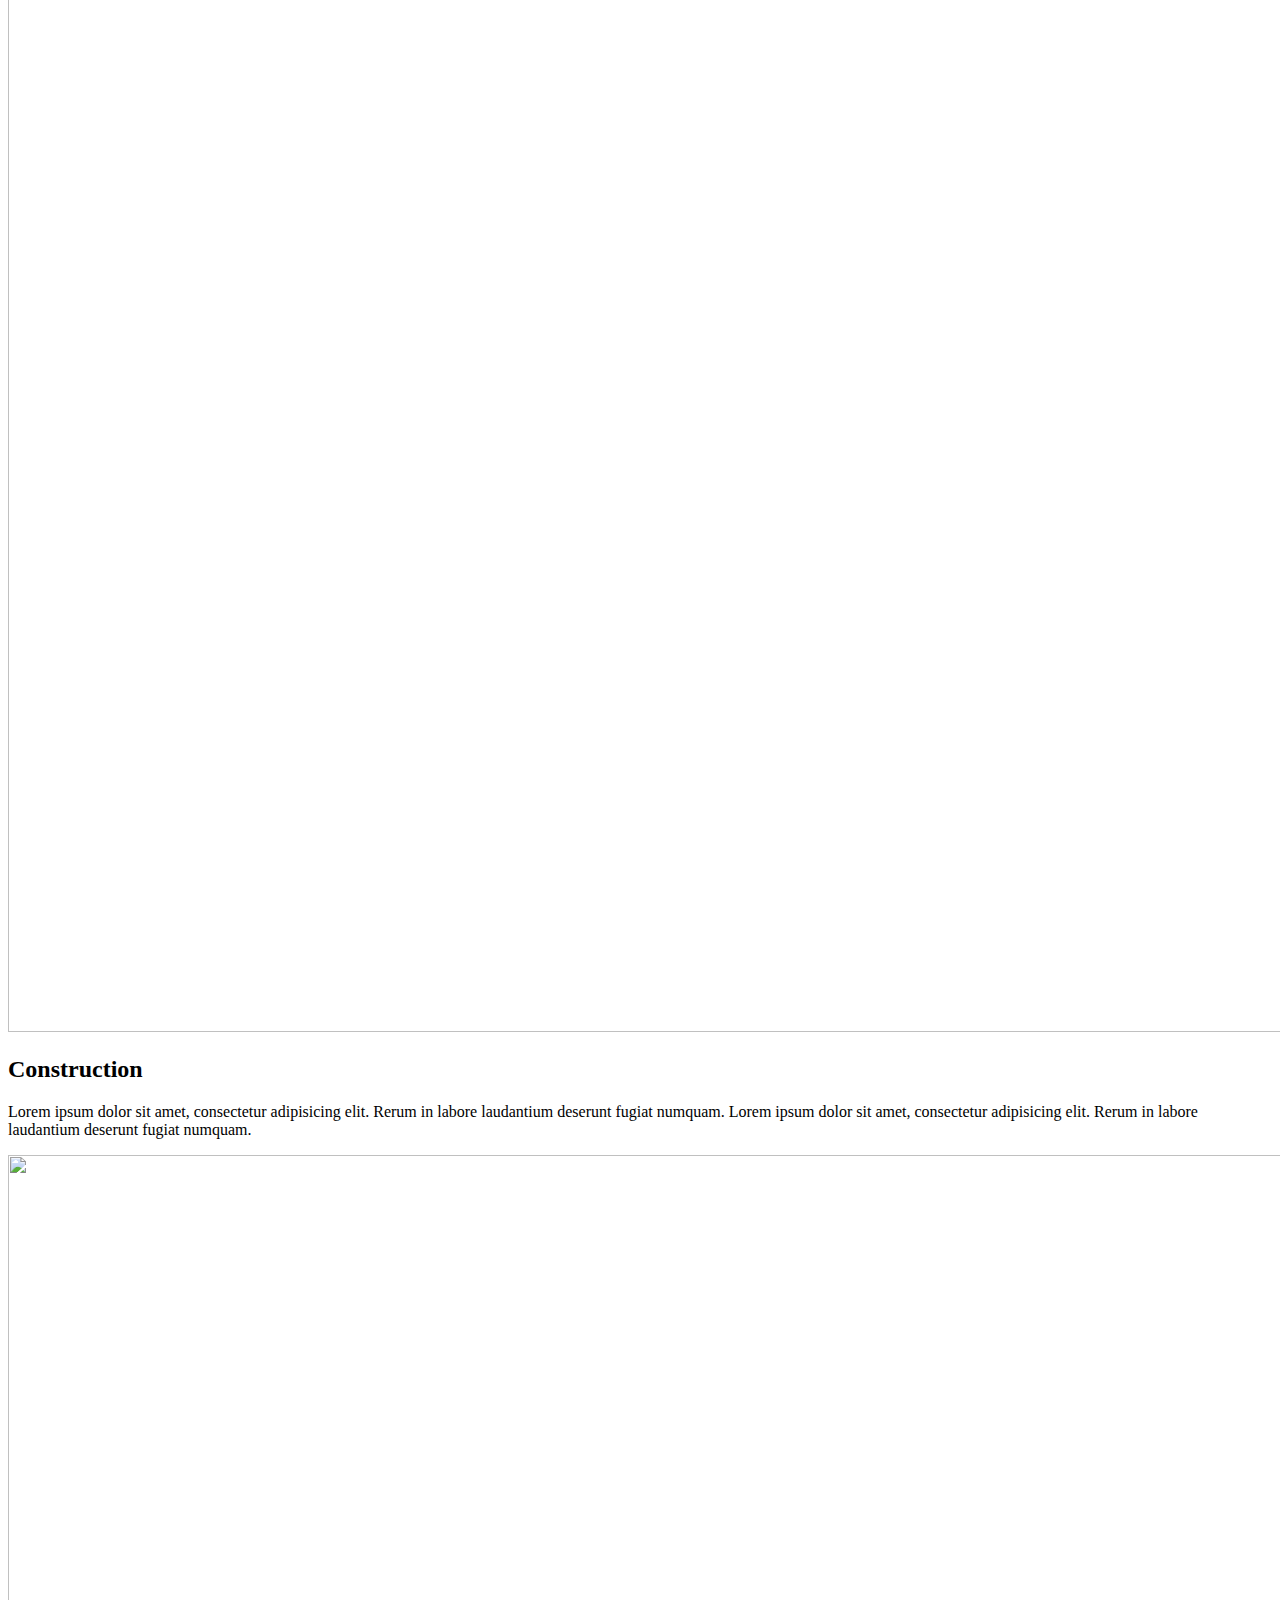
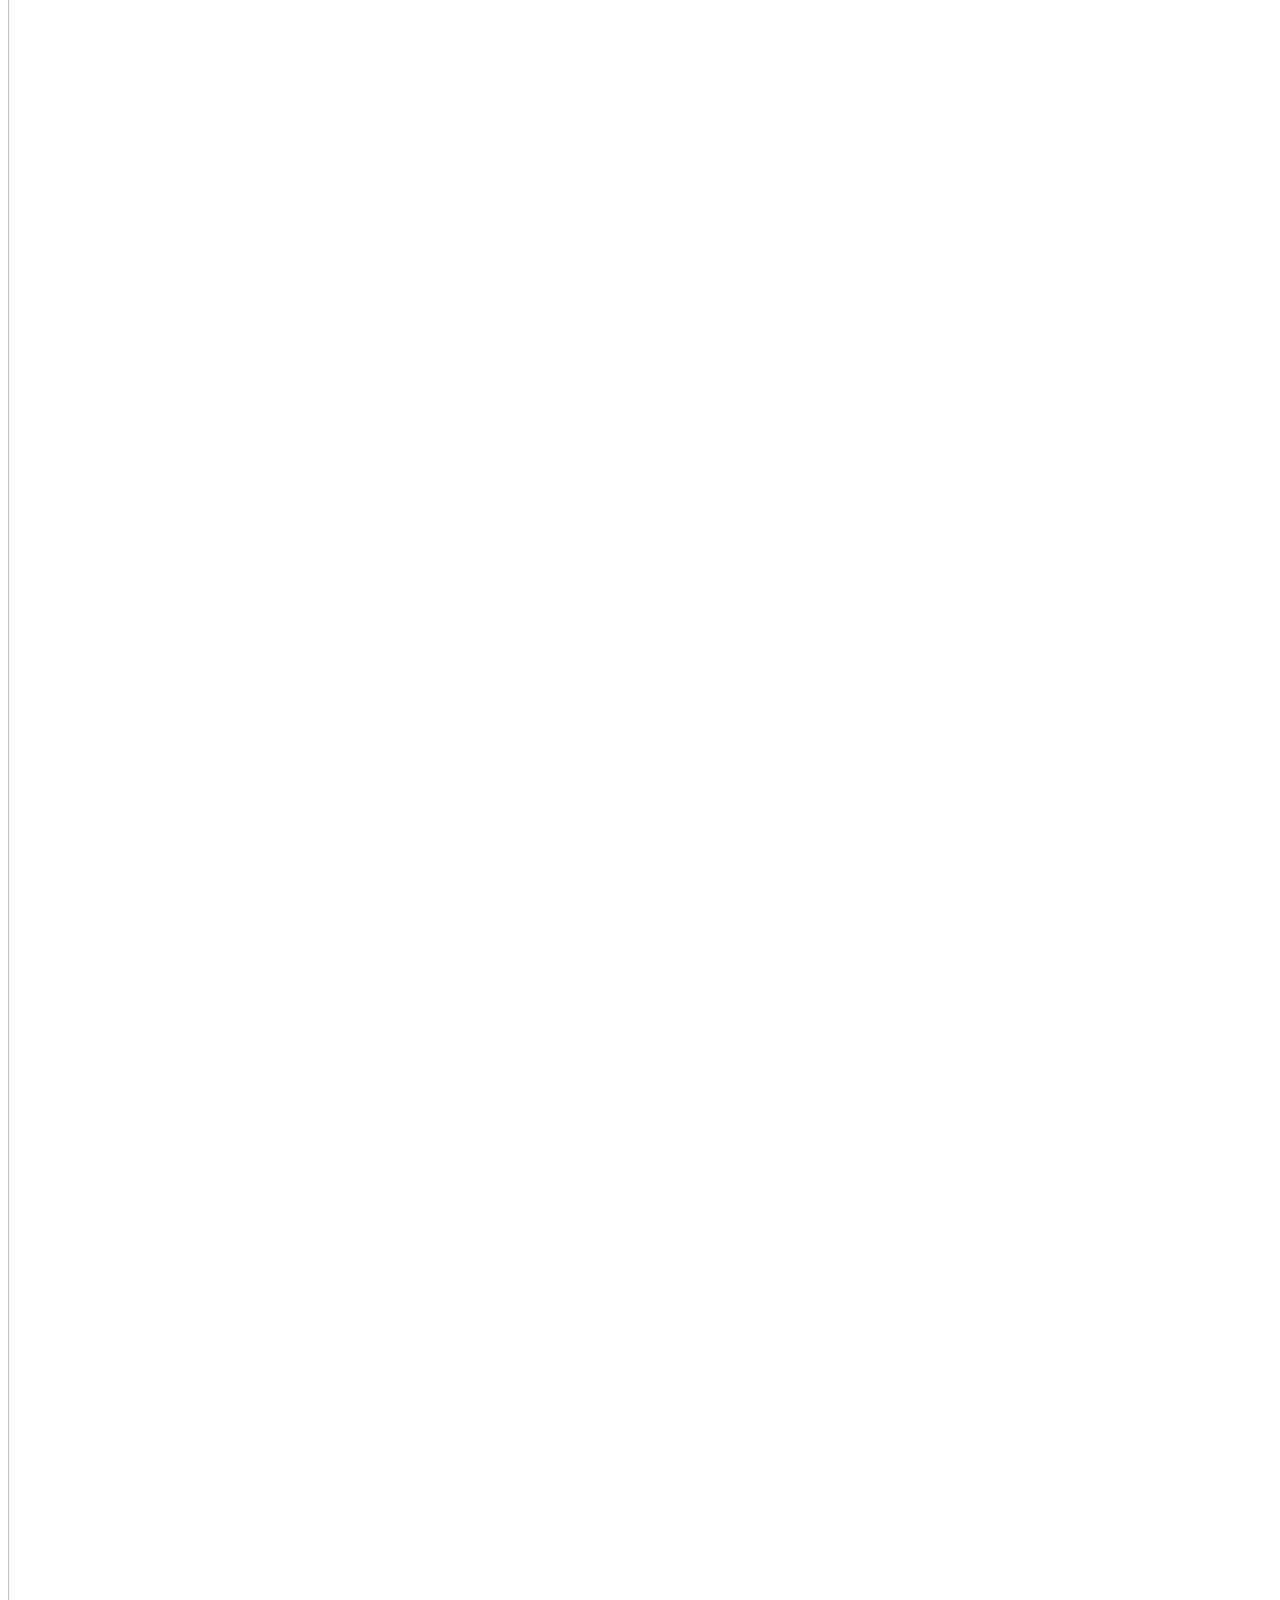
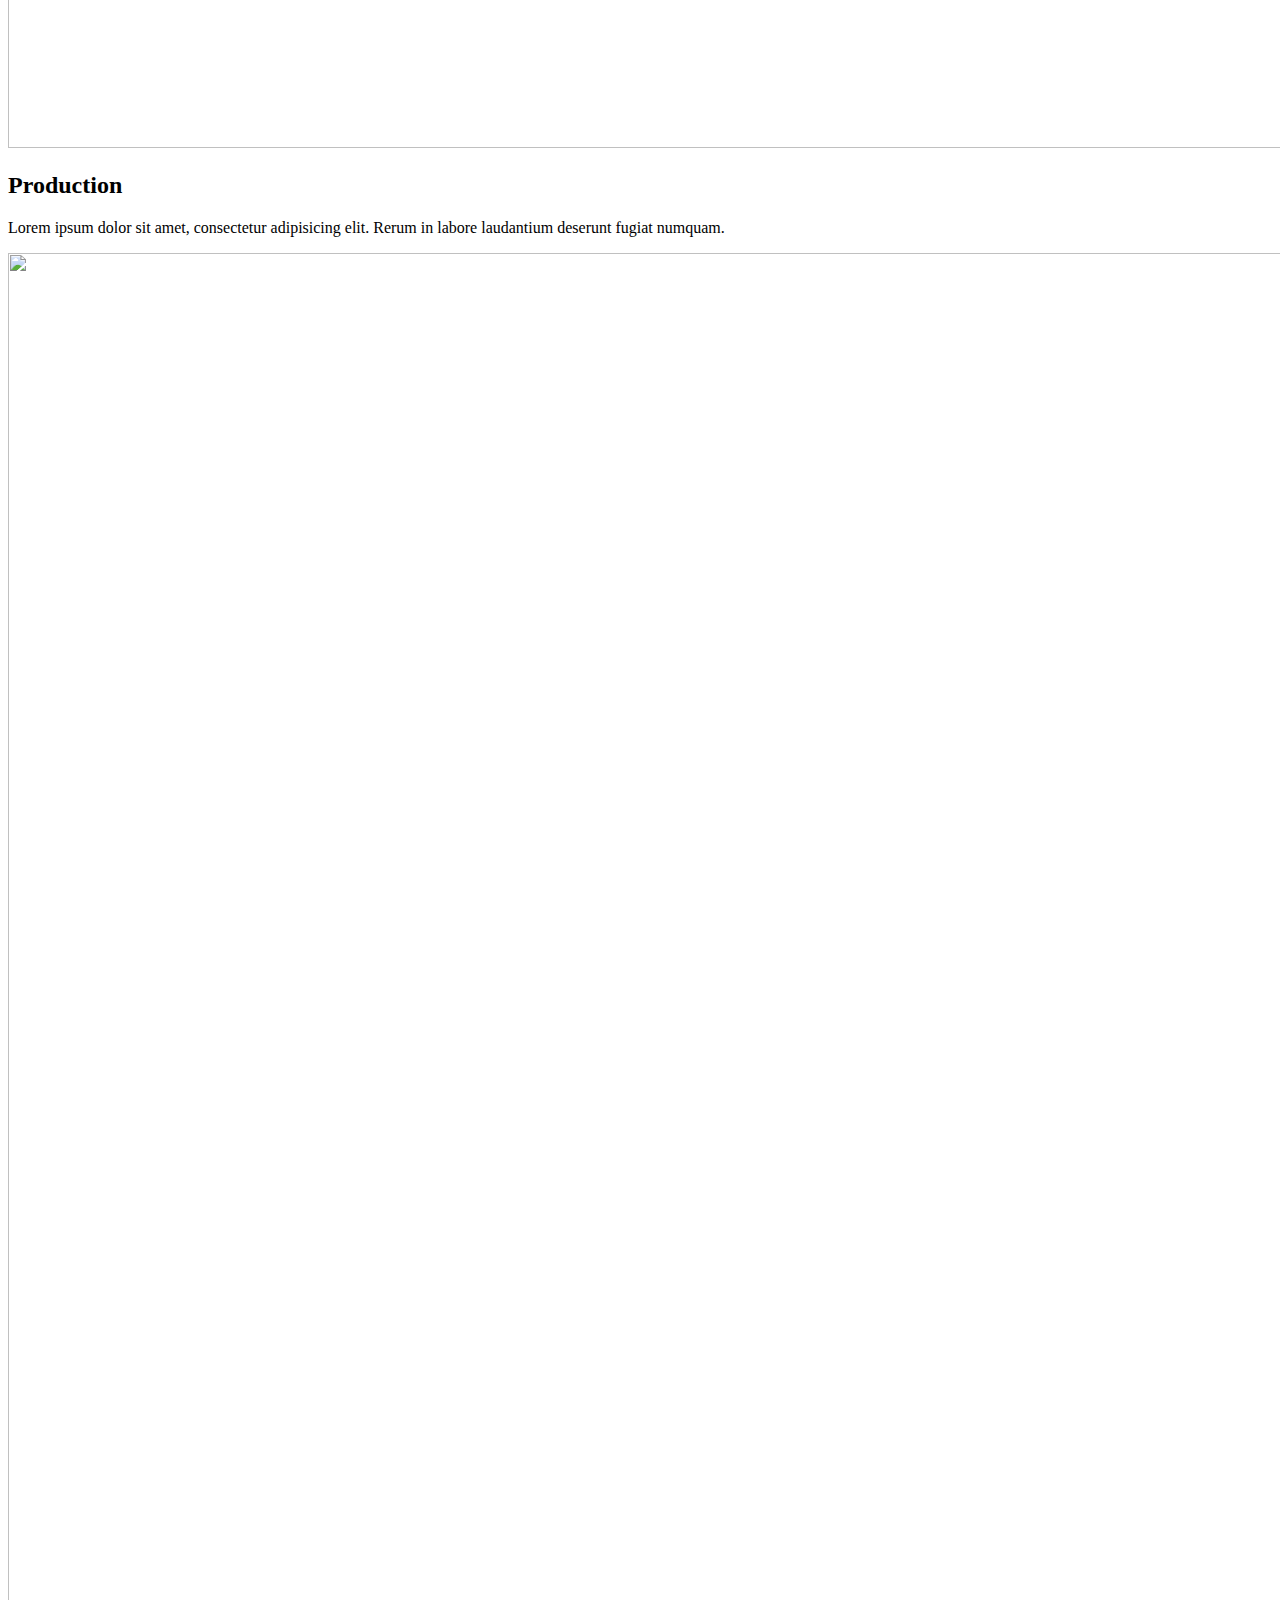
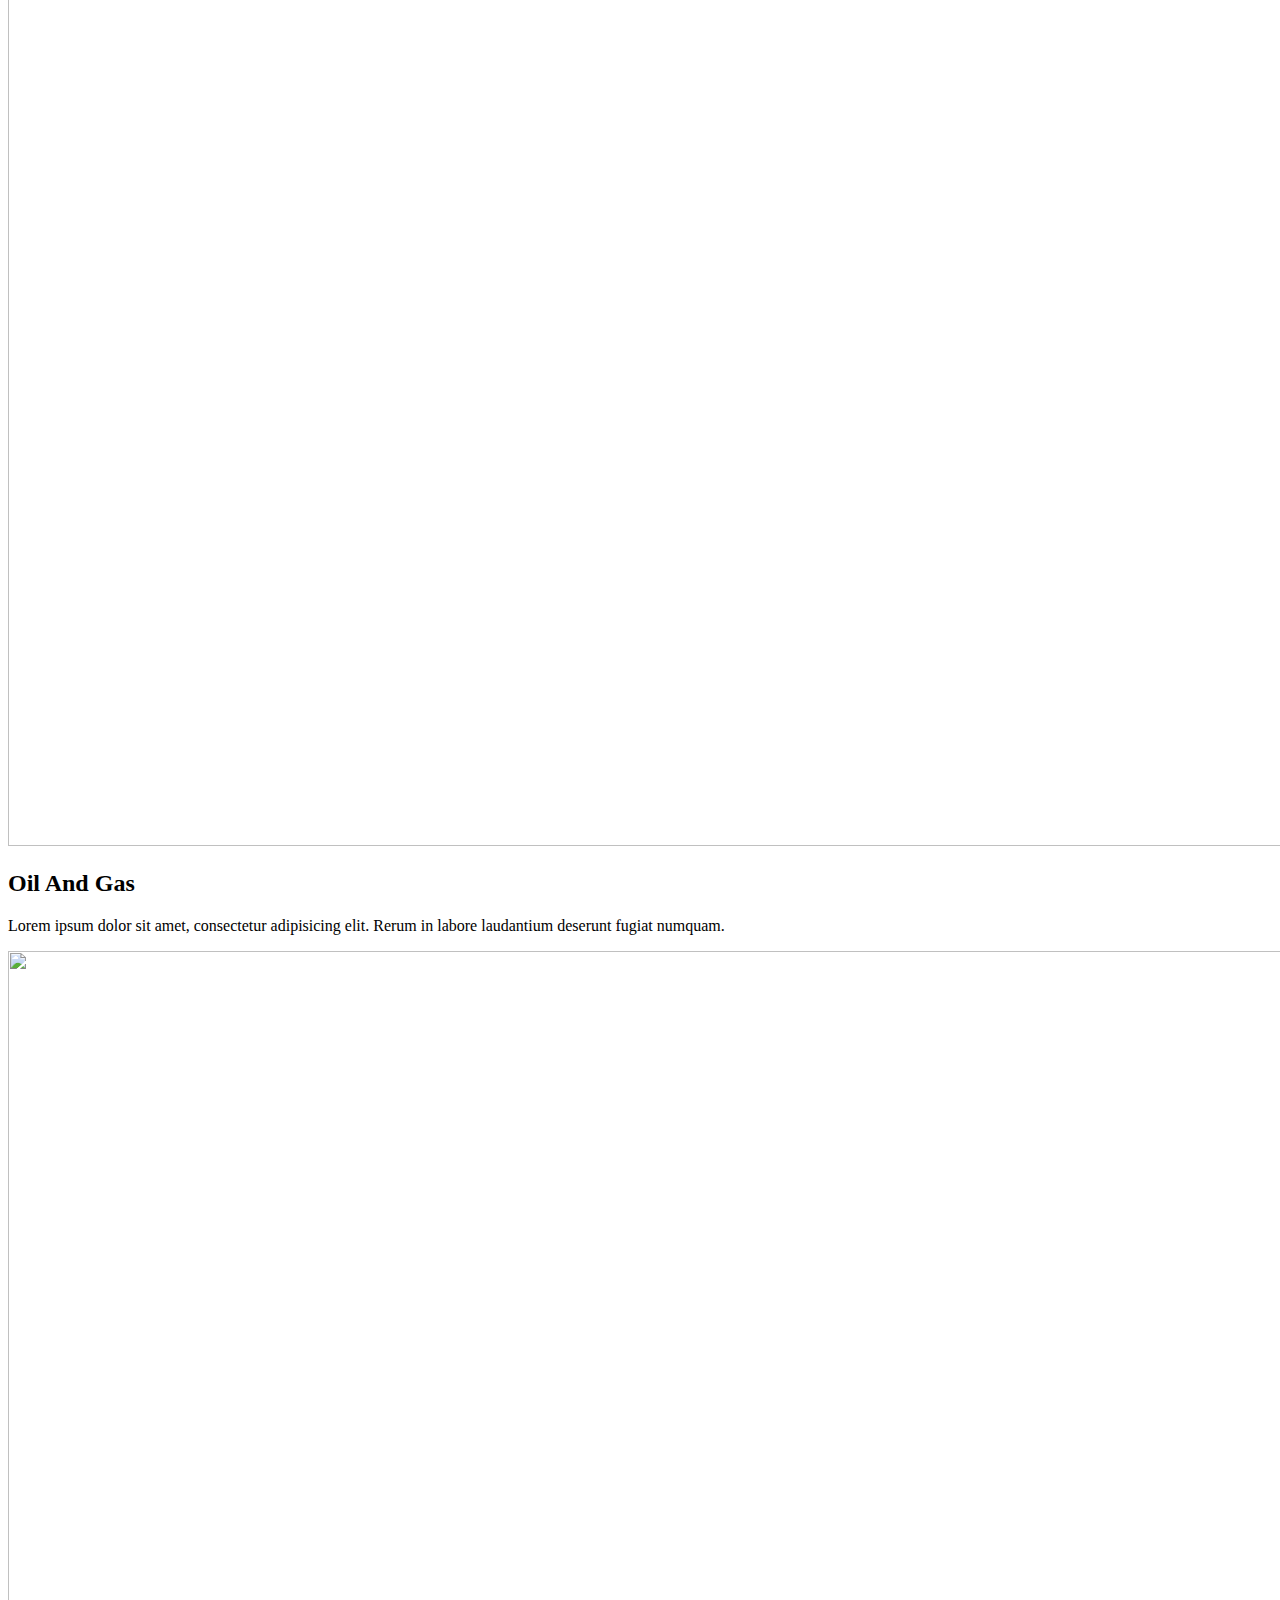
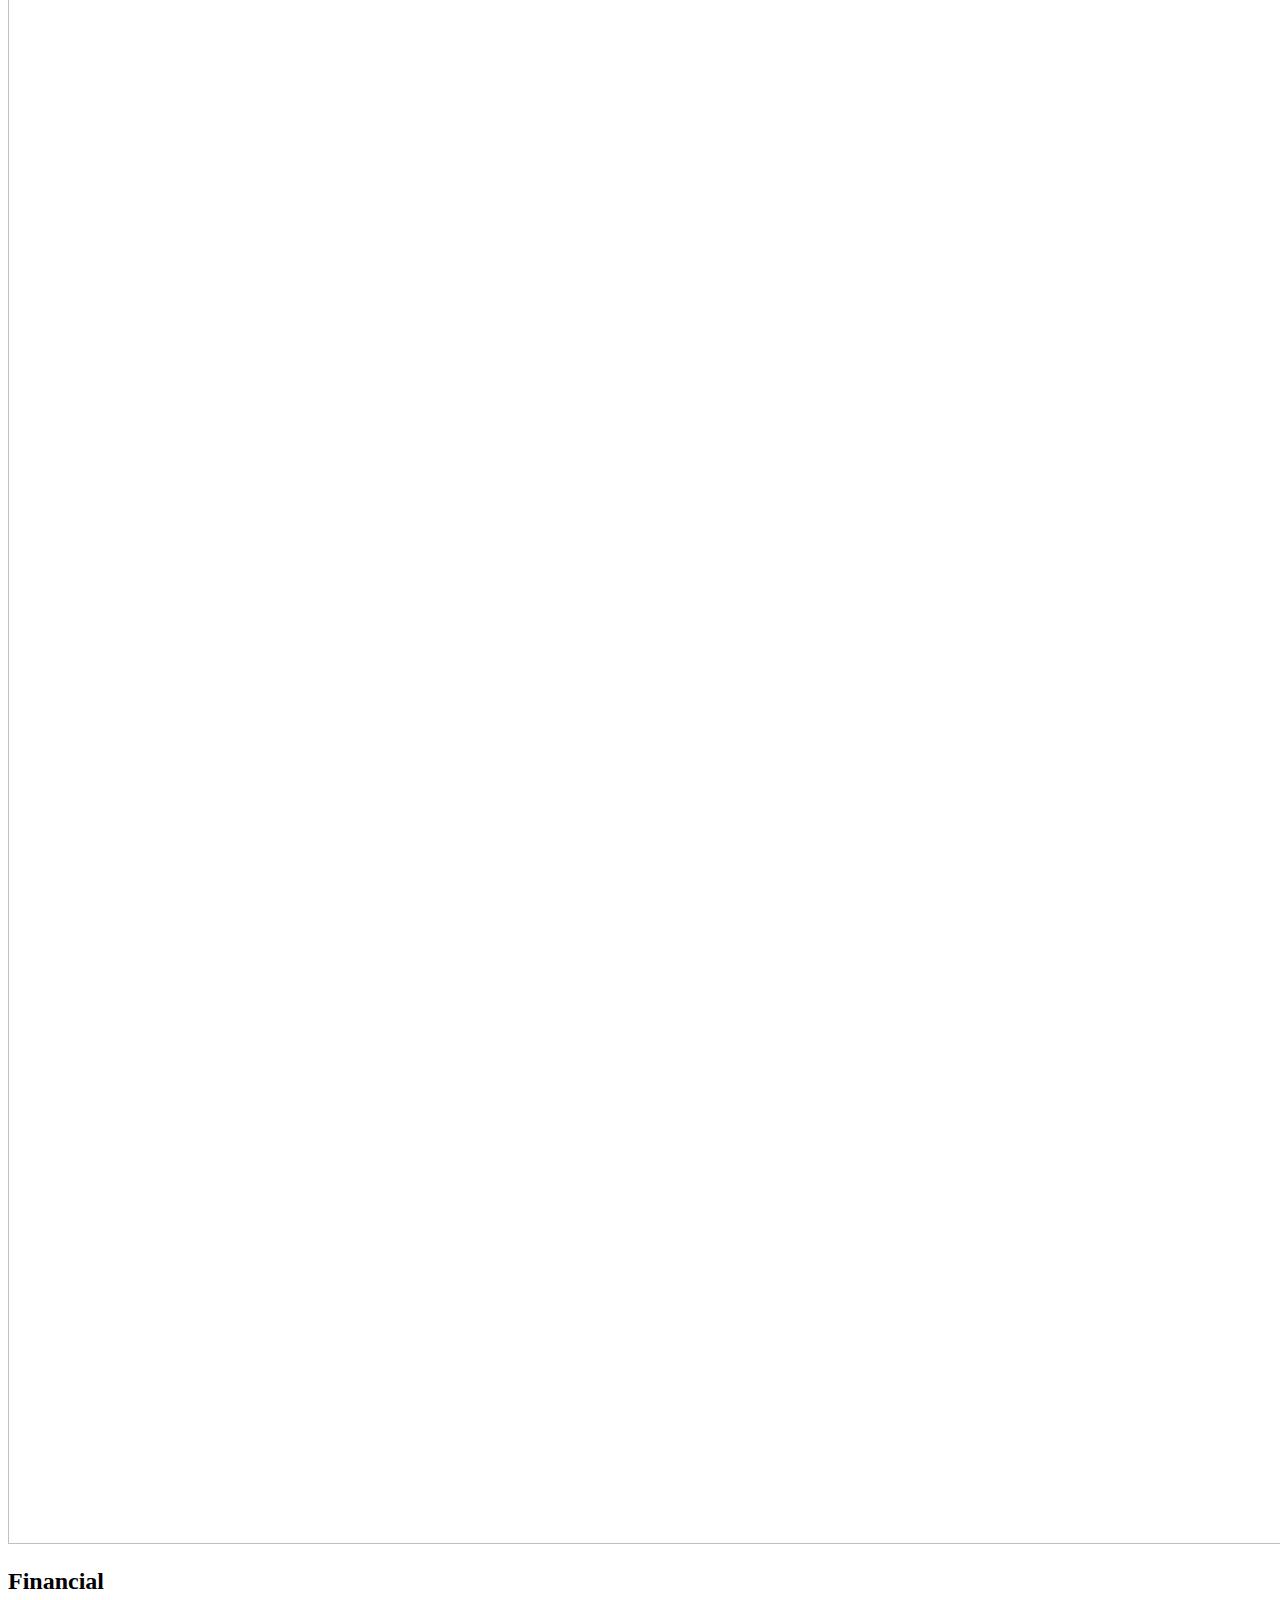
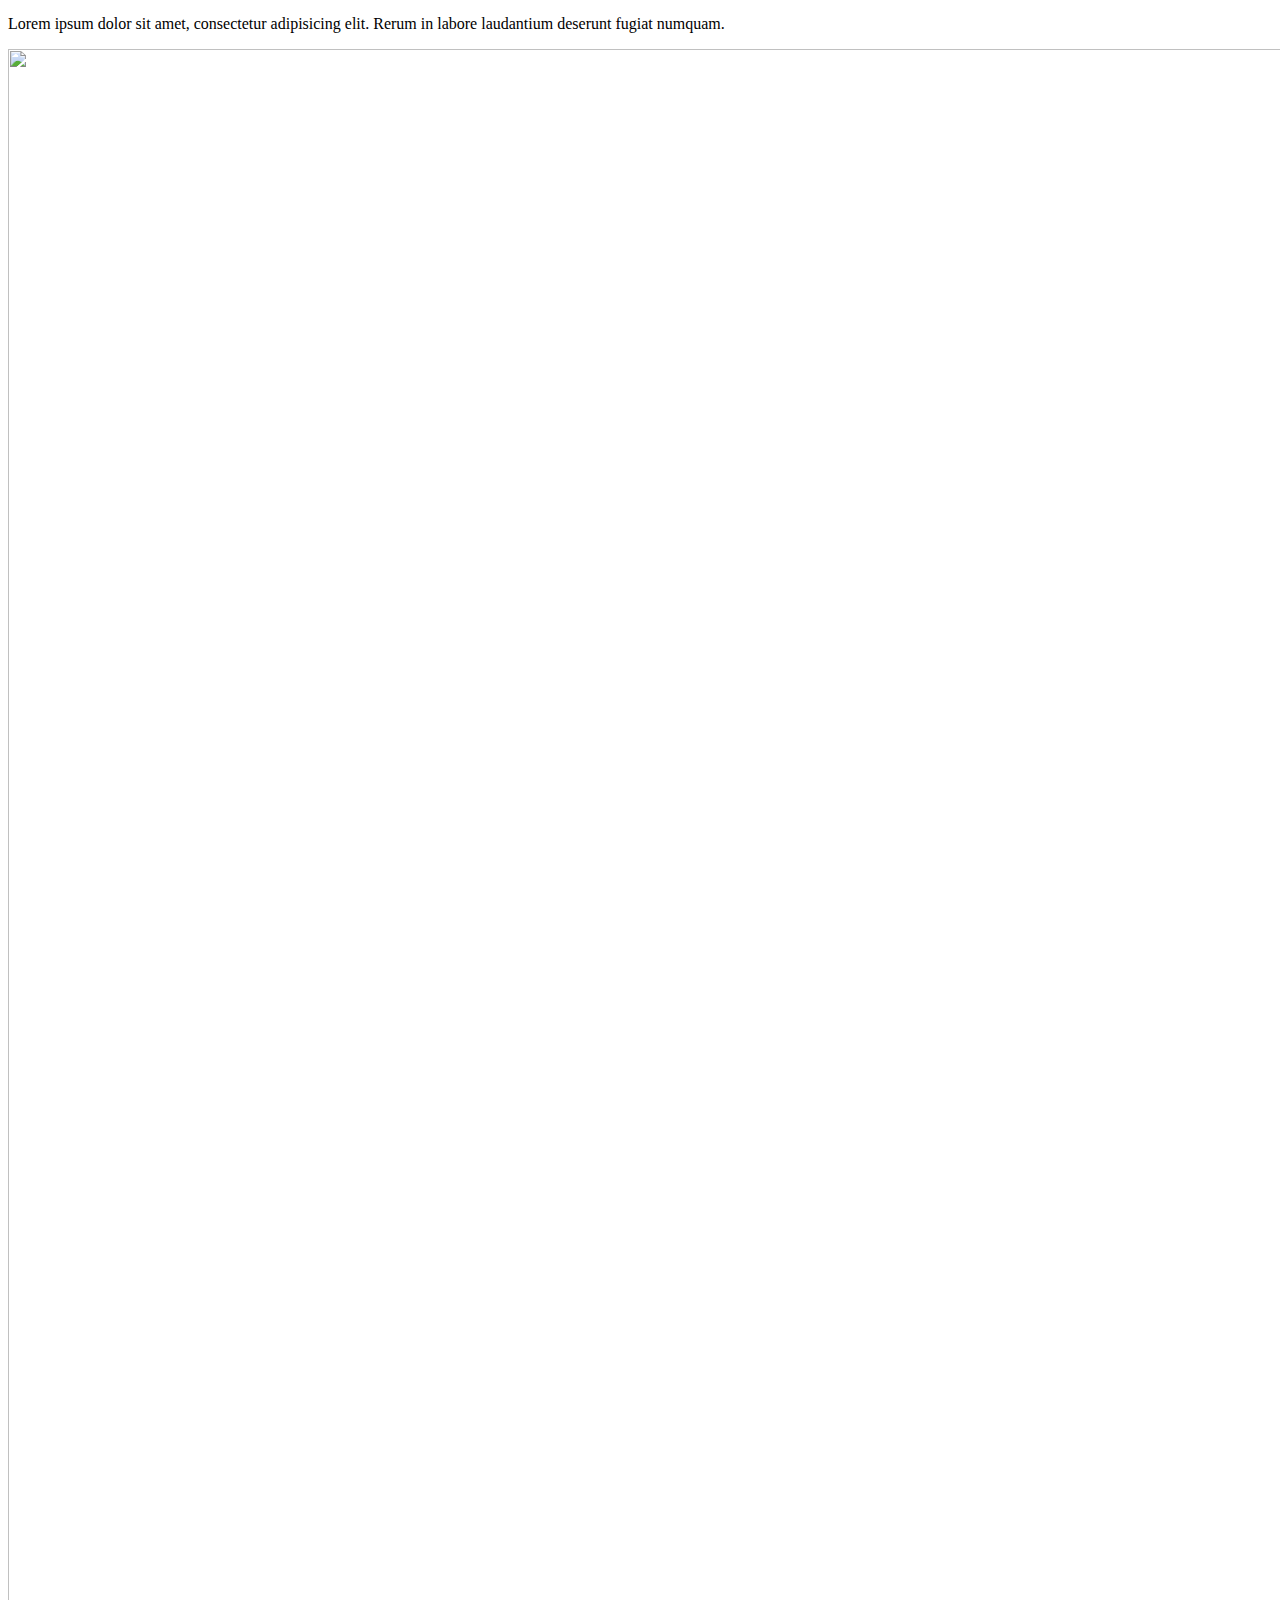
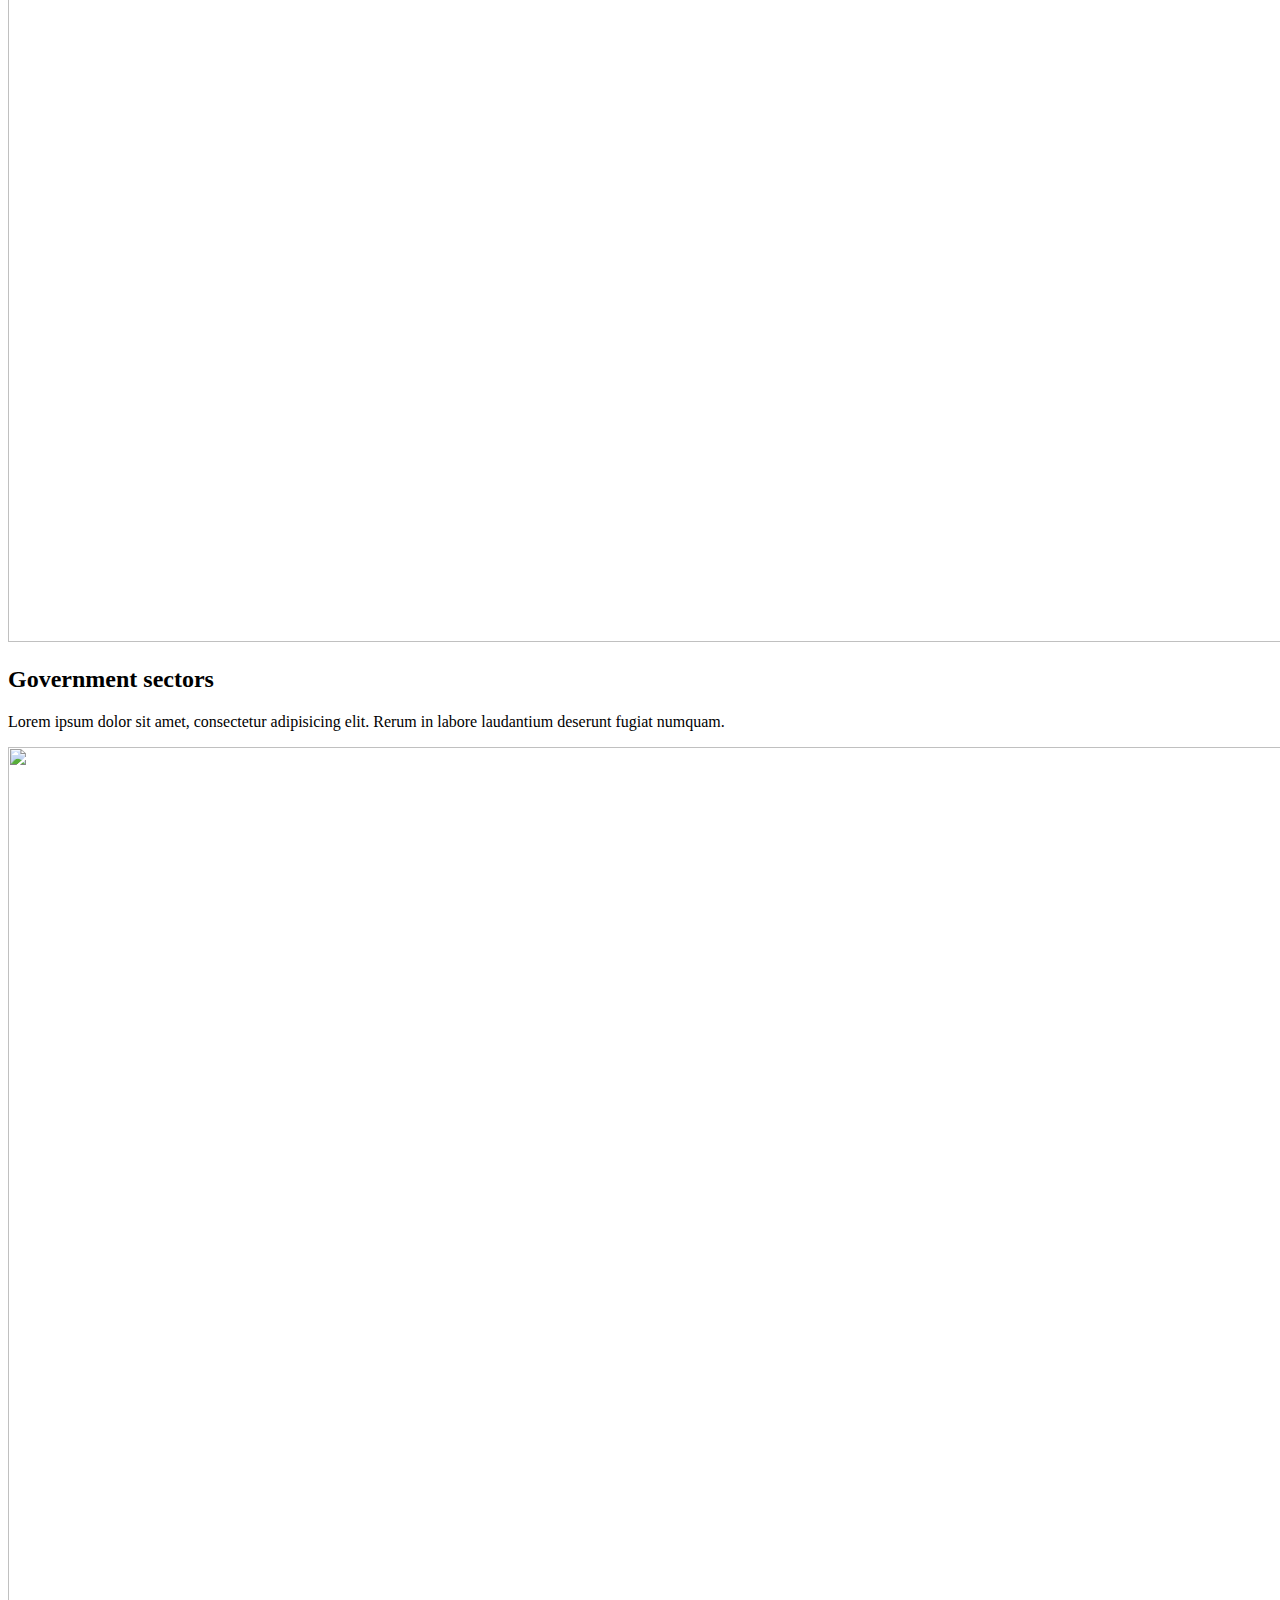
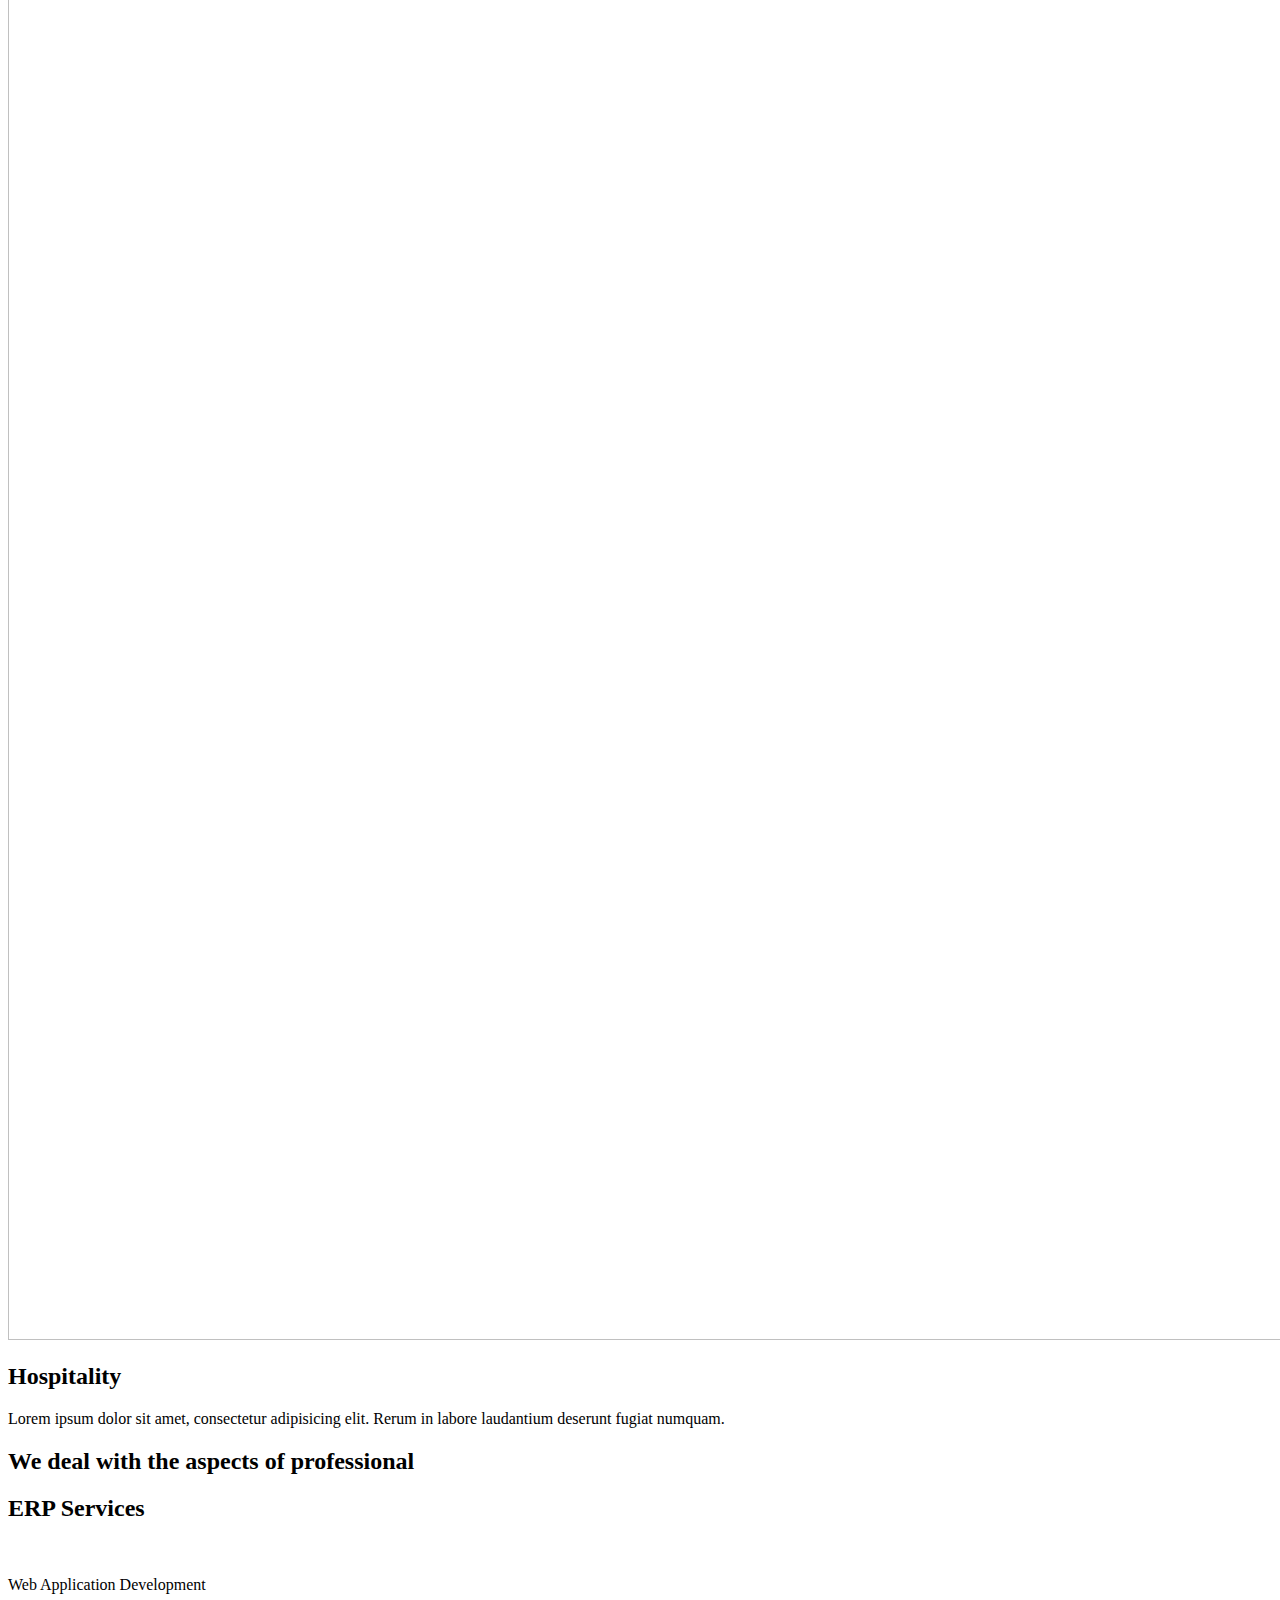
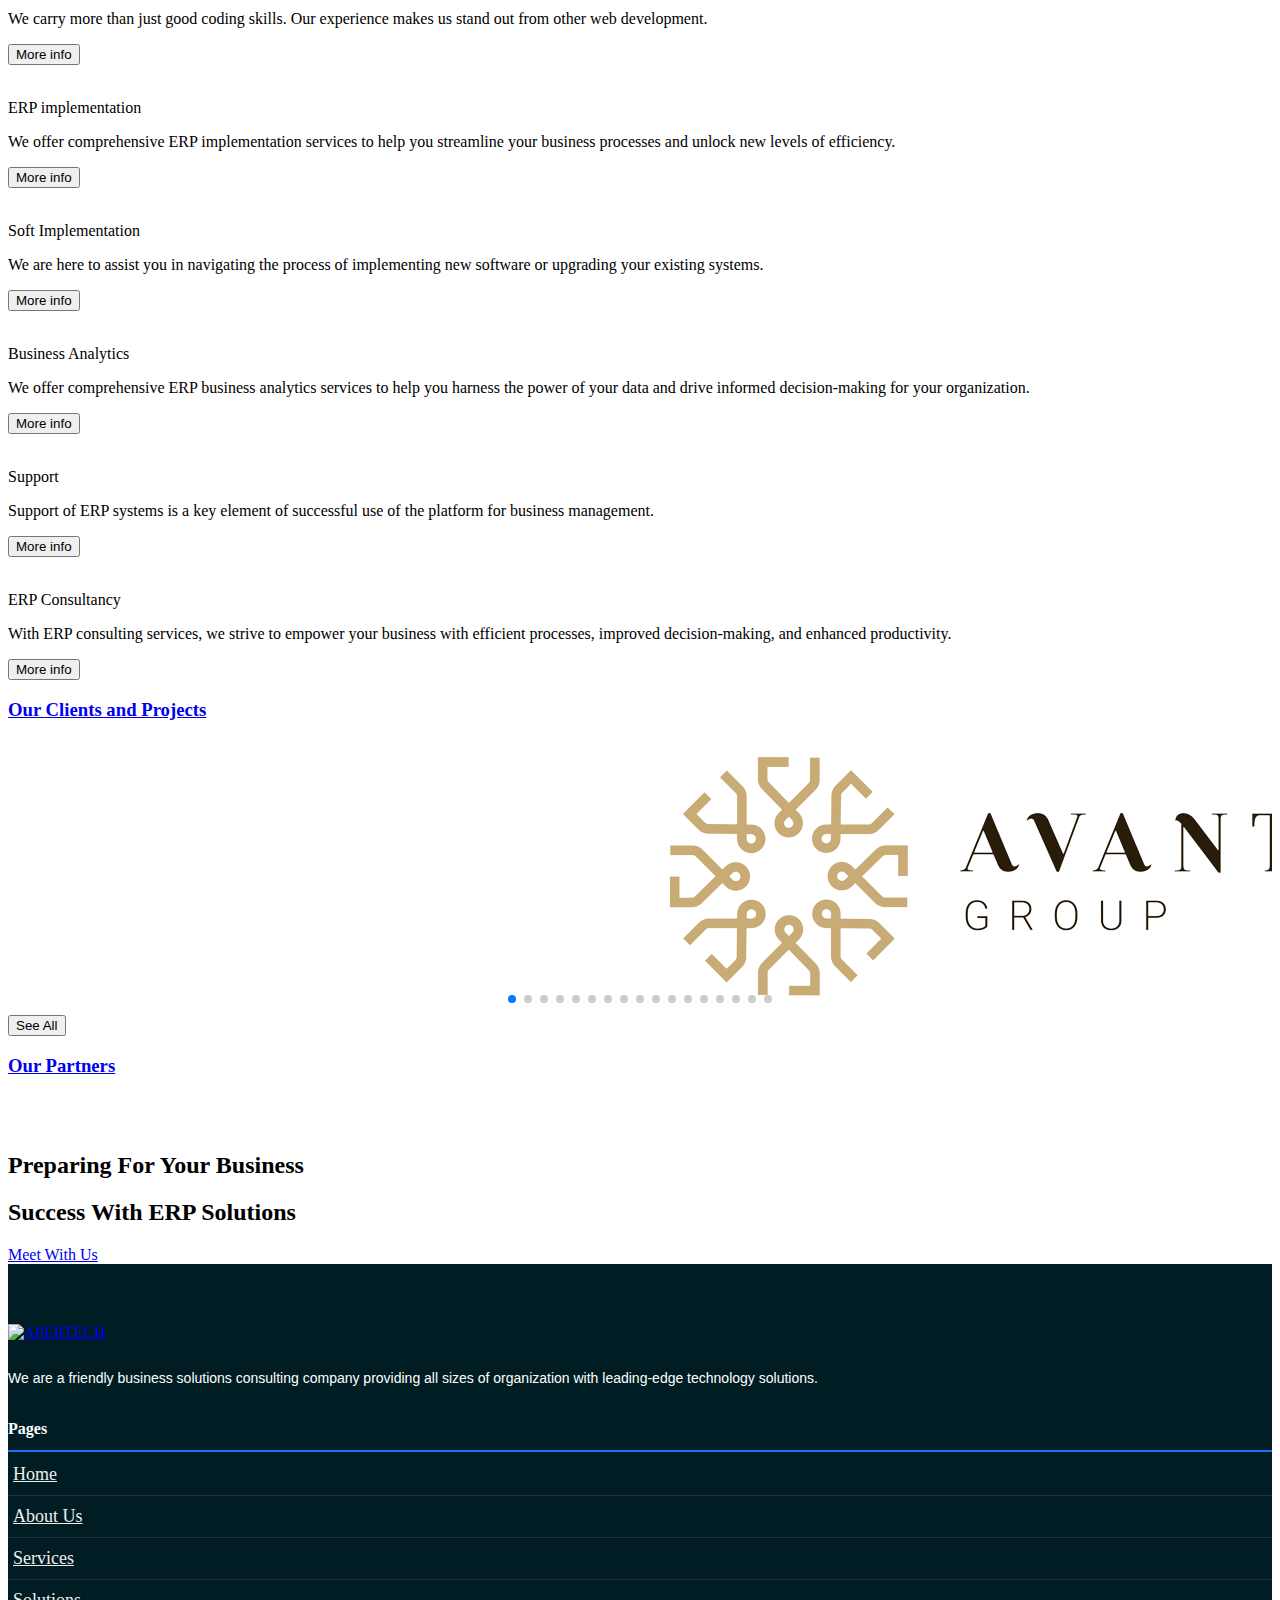
==== commit 4452bded: "V2" ====
--- a/index.html
+++ b/index.html
@@ -329,7 +329,7 @@
 								<span class="icon "><img src="images/homePage/customer-service.png" alt=""></span>
 							</div>
 							<p class="services_card_text_title">Support</p>
-							<p class="services_card_text_body">With ERP consulting services, we strive to empower your business with efficient processes, improved decision-making, and enhanced productivity.</p>
+							<p class="services_card_text_body">Support of ERP systems is a key element of successful use of the platform for business management.</p>
 						</div>
 						<a href="html/servicesPages/services-detail-support.html" target="_blank">
 							<button class="services_card_button">More info</button>
@@ -715,7 +715,6 @@
 				  <a href="#" target="_blank" class="google-plus"><i class="fa fa-google-plus"></i></a>
 				  <a href="https://az.linkedin.com/company/apertech1" target="_blank" class="linkedin"><i class="fa fa-linkedin"></i></a>
 				</div>
-				<div class="qr_code"><img src="./images/qr/MMQF.png" alt=""></div>
 	
 			  </div>
 	
--- a/css/footerPage.css
+++ b/css/footerPage.css
@@ -0,0 +1,126 @@
+#footer {
+    background-color: #001D23;
+    padding: 0 0 25px 0;
+    color: #eee;
+  }
+  
+  #footer .footer-top {
+    background-color: #001D23;
+    padding: 60px 0 30px 0;
+  }
+  
+  #footer .footer-top .footer-info {
+    margin-bottom: 30px;
+  }
+  
+  #footer .footer-top .footer-info img {
+    max-height: 70px;
+    margin-bottom: 10px;
+  }
+  
+  #footer .footer-top .footer-info p {
+    font-size: 14px;
+    line-height: 24px;
+    margin-bottom: 0;
+    font-family: "Raleway", sans-serif;
+    color: #fff;
+  }
+  
+  #footer .footer-top .social-links a {
+    font-size: 18px;
+    display: inline-block;
+    background-color: #222636;
+    color: #eee;
+    line-height: 1;
+    padding: 8px 0;
+    margin-right: 4px;
+    border-radius: 50%;
+    text-align: center;
+    width: 36px;
+    height: 36px;
+    transition: 0.3s;
+  }
+  
+  #footer .footer-top .social-links{
+    margin-top: 10px;
+  }
+
+  #footer .footer-top .social-links a:hover {
+    background-color: #1e72fa;
+    color: #fff;
+  }
+  
+  #footer .footer-top h4 {
+    font-size: 16px;
+    margin-bottom: 12px;
+    font-weight: bold;
+    color: #fff;
+    position: relative;
+    padding-bottom: 12px;
+    border-bottom: 2px solid #1e72fa;
+  }
+  
+  #footer .footer-top .footer-links {
+    margin-bottom: 30px;
+  }
+  
+  #footer .footer-top .footer-links ul {
+    list-style: none;
+    padding: 0;
+    margin: 0;
+  }
+  
+  #footer .footer-top .footer-links ul i {
+    padding-right: 5px;
+    color: #1e72fa;
+    font-size: 18px;
+  }
+
+  
+  #footer .footer-top .footer-links ul li {
+    border-bottom: 1px solid #262c44;
+    padding: 10px 0;
+  }
+  
+  #footer .footer-top .footer-links ul li:first-child {
+    padding-top: 0;
+  }
+  
+  #footer .footer-top .footer-links ul a {
+    color: #eee;
+    font-size: 18px;
+  }
+  
+  #footer .footer-top .footer-links ul a:hover {
+    color: #1e72fa;
+  }
+  
+  #footer .footer-top .footer-contact {
+    margin-bottom: 30px;
+  }
+  
+  .footer__contact__text>a {
+    line-height: 26px;
+    color: #eee;
+  }
+
+  .footer__contact__text:hover a  {
+    color: #1e72fa;
+
+  }
+  
+  #footer .copyright {
+    text-align: center;
+    padding-top: 30px;
+  }
+  
+  #footer .credits {
+    text-align: center;
+    font-size: 13px;
+    color: #ddd;
+  }
+
+  .footer__contact__text{
+    font-size: 17px;
+    margin-bottom: 15px;
+  }